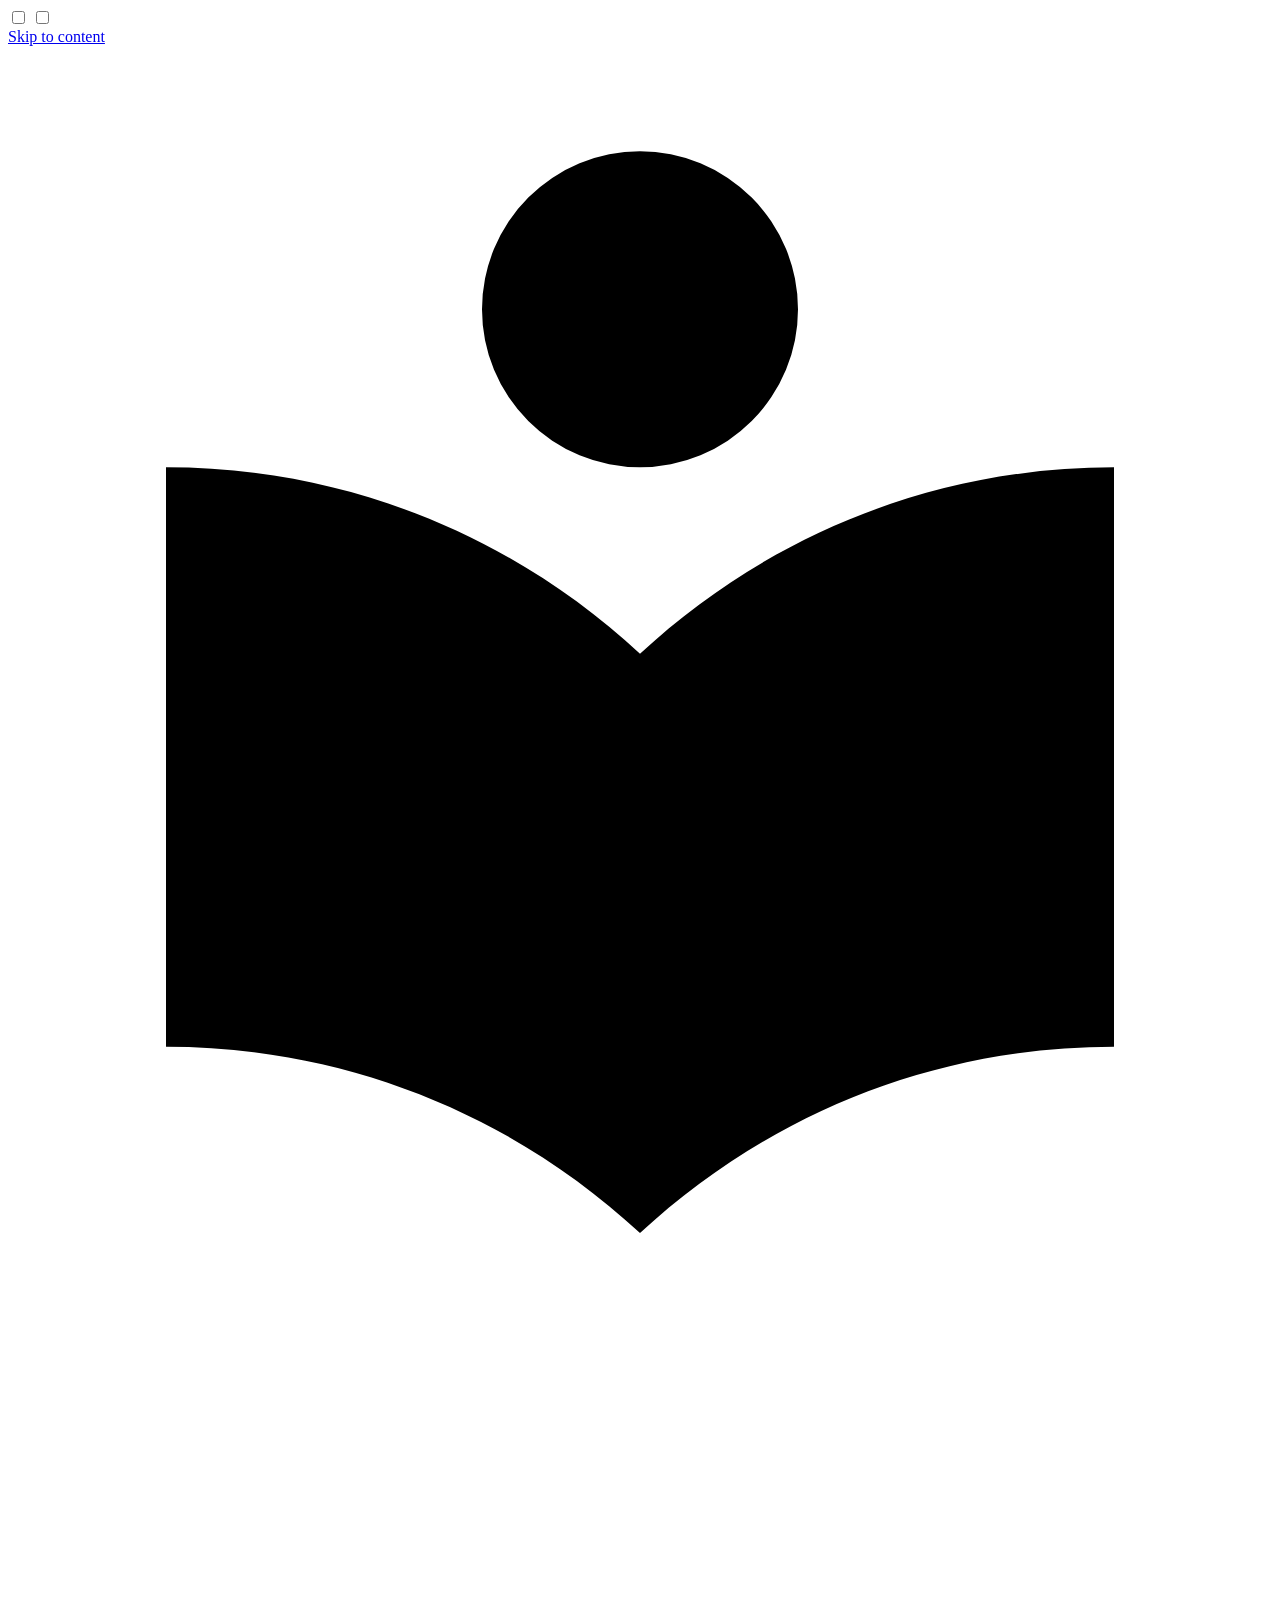
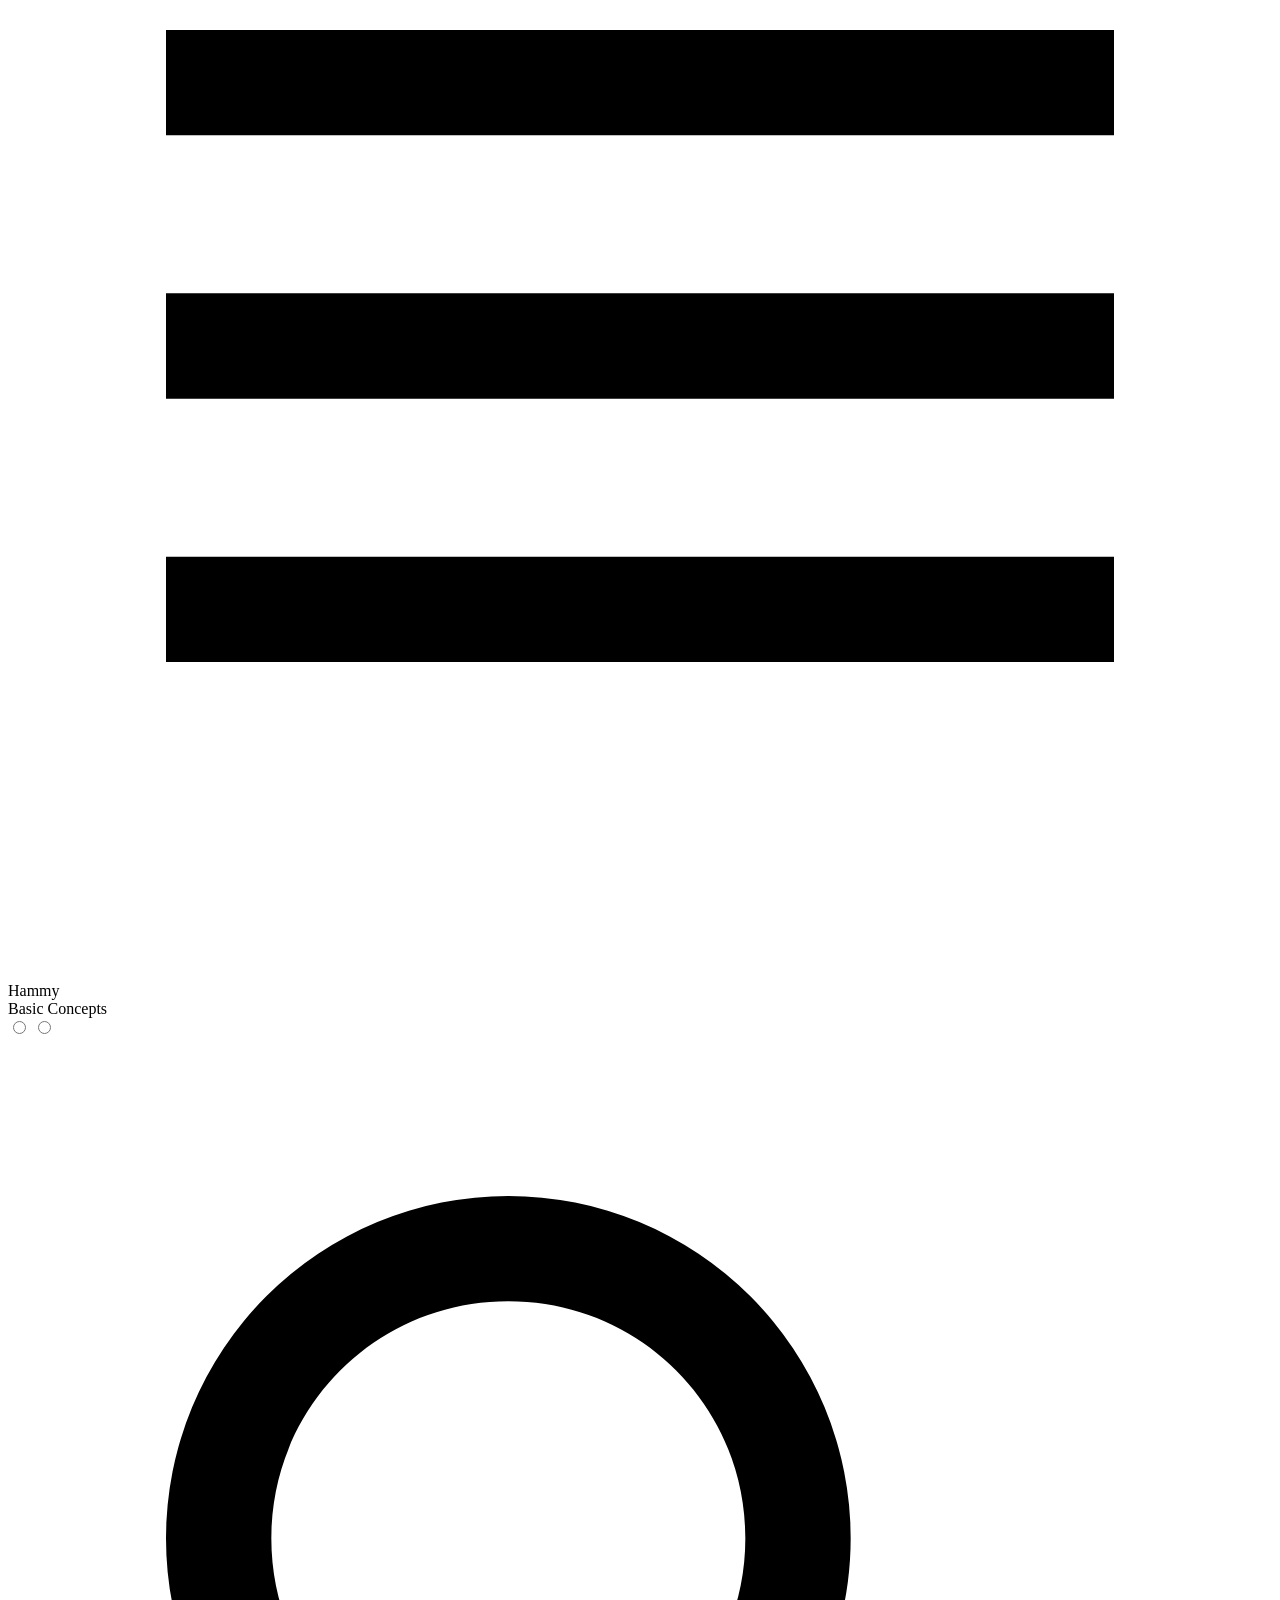
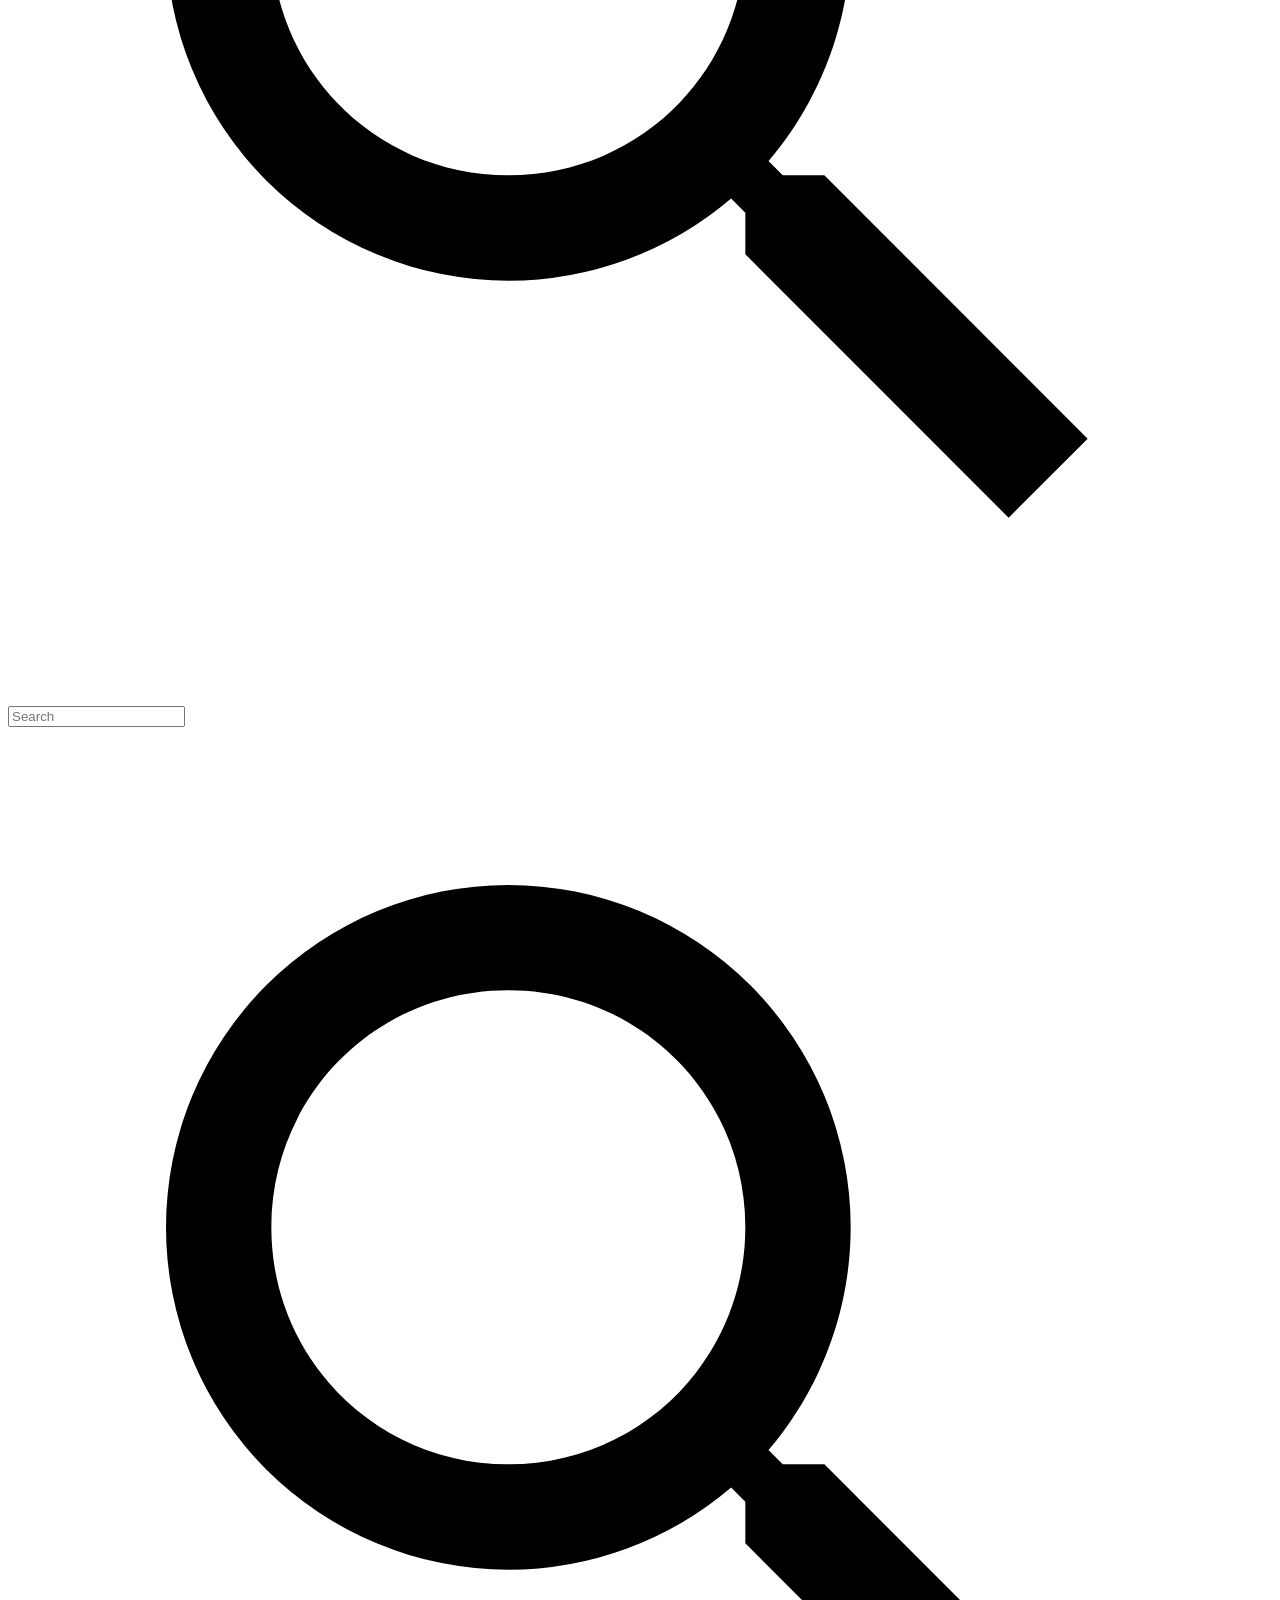
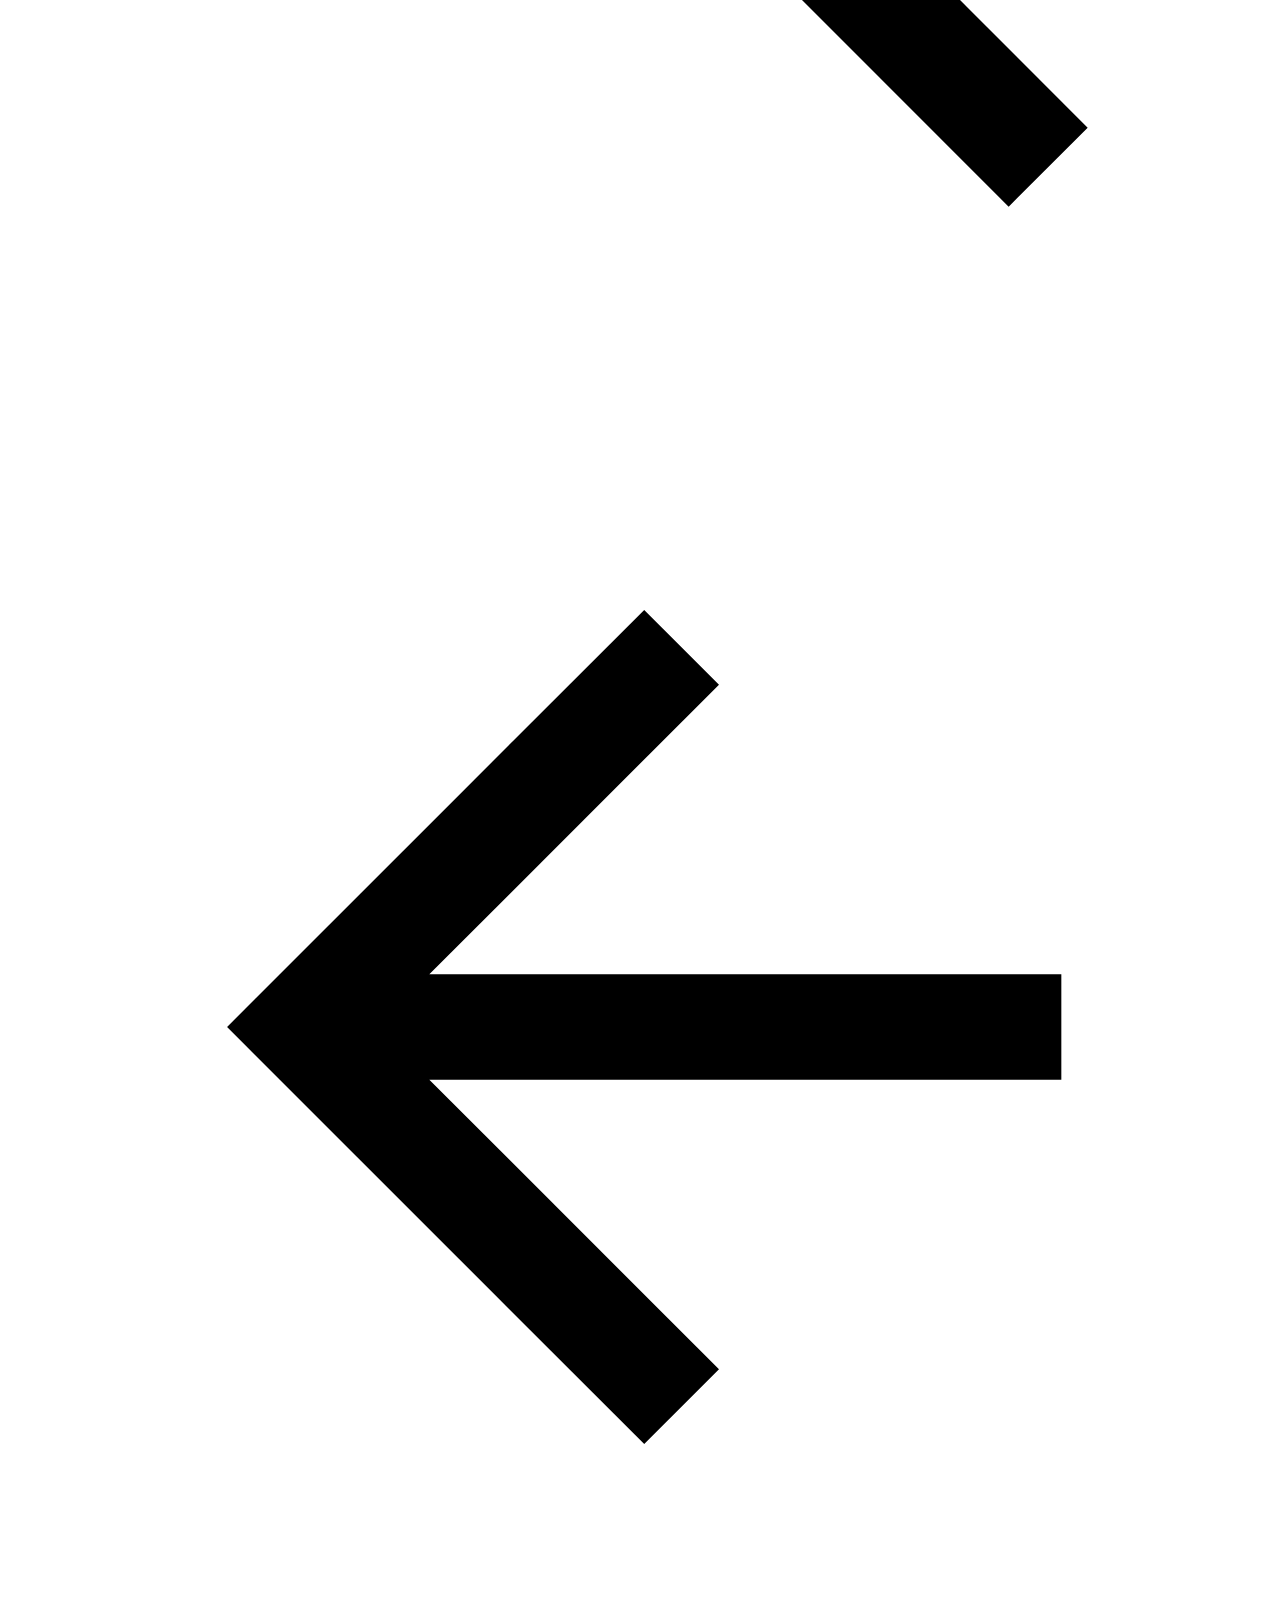
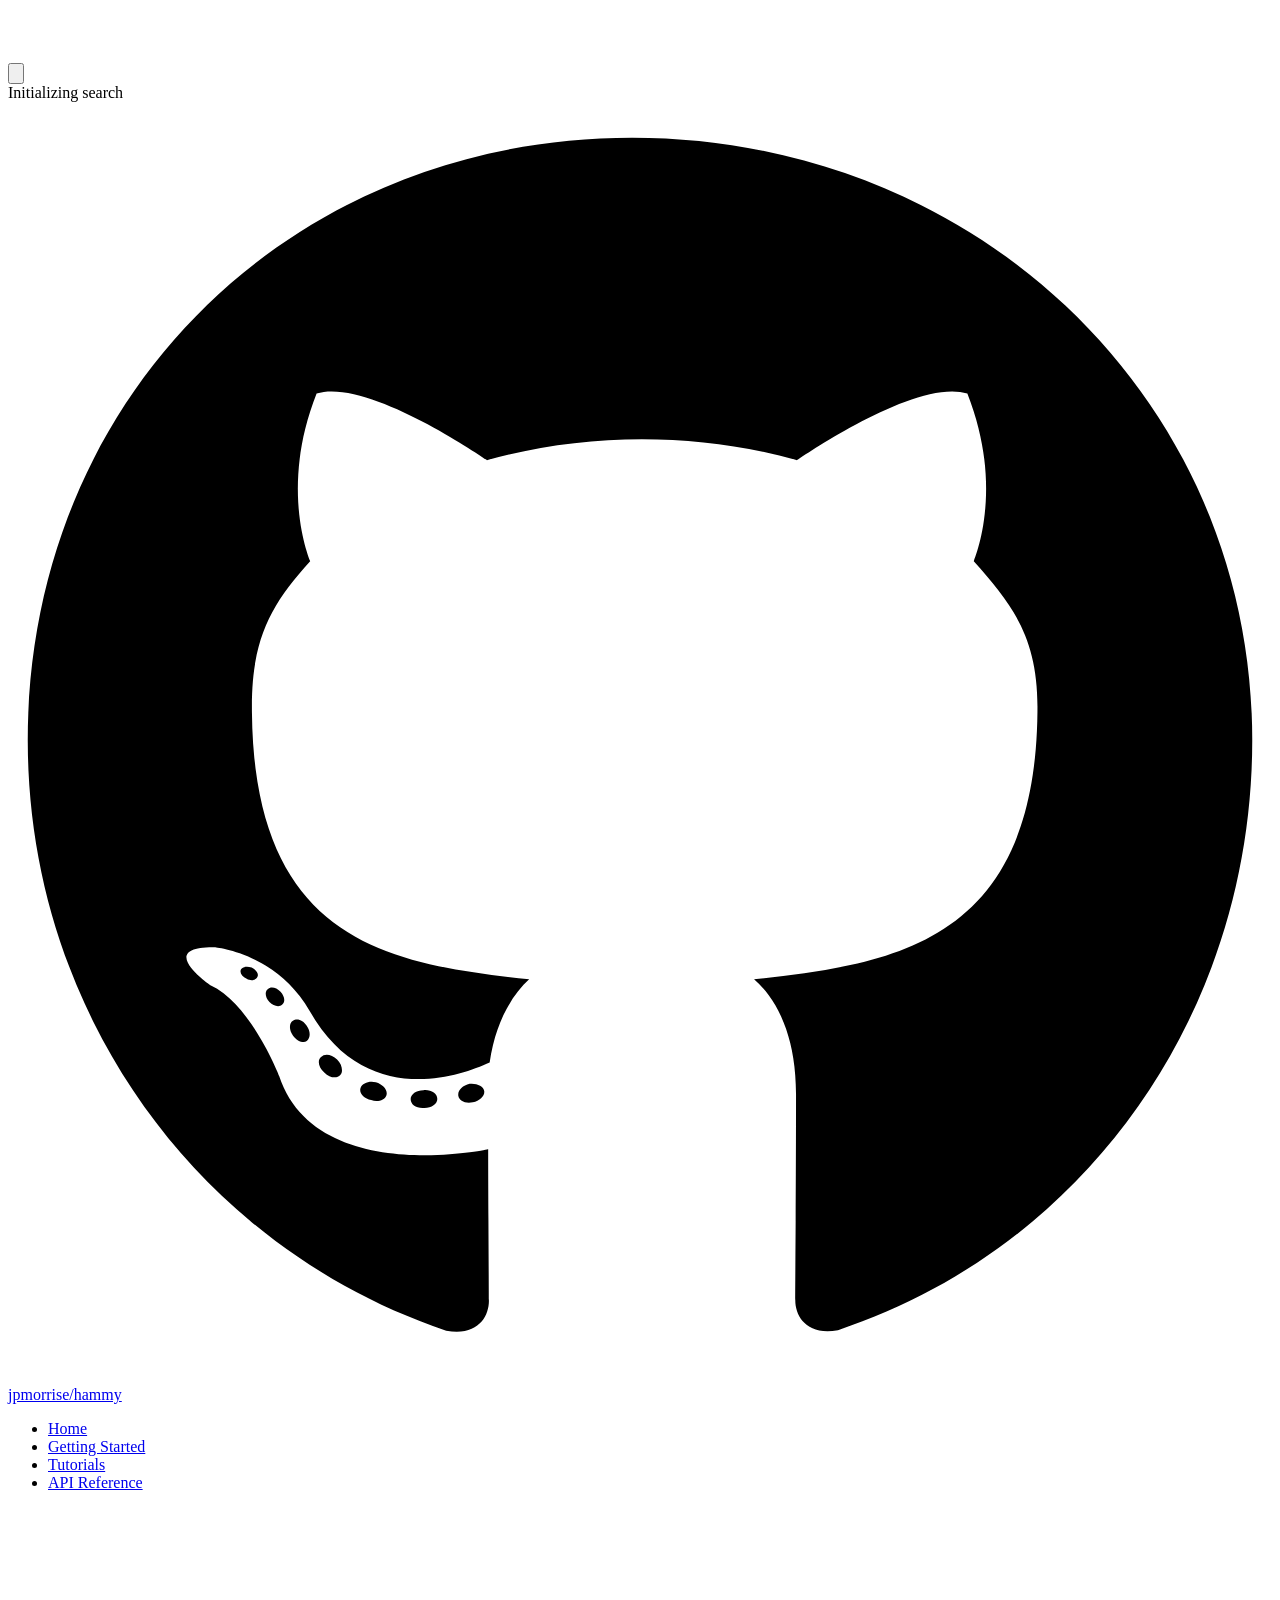
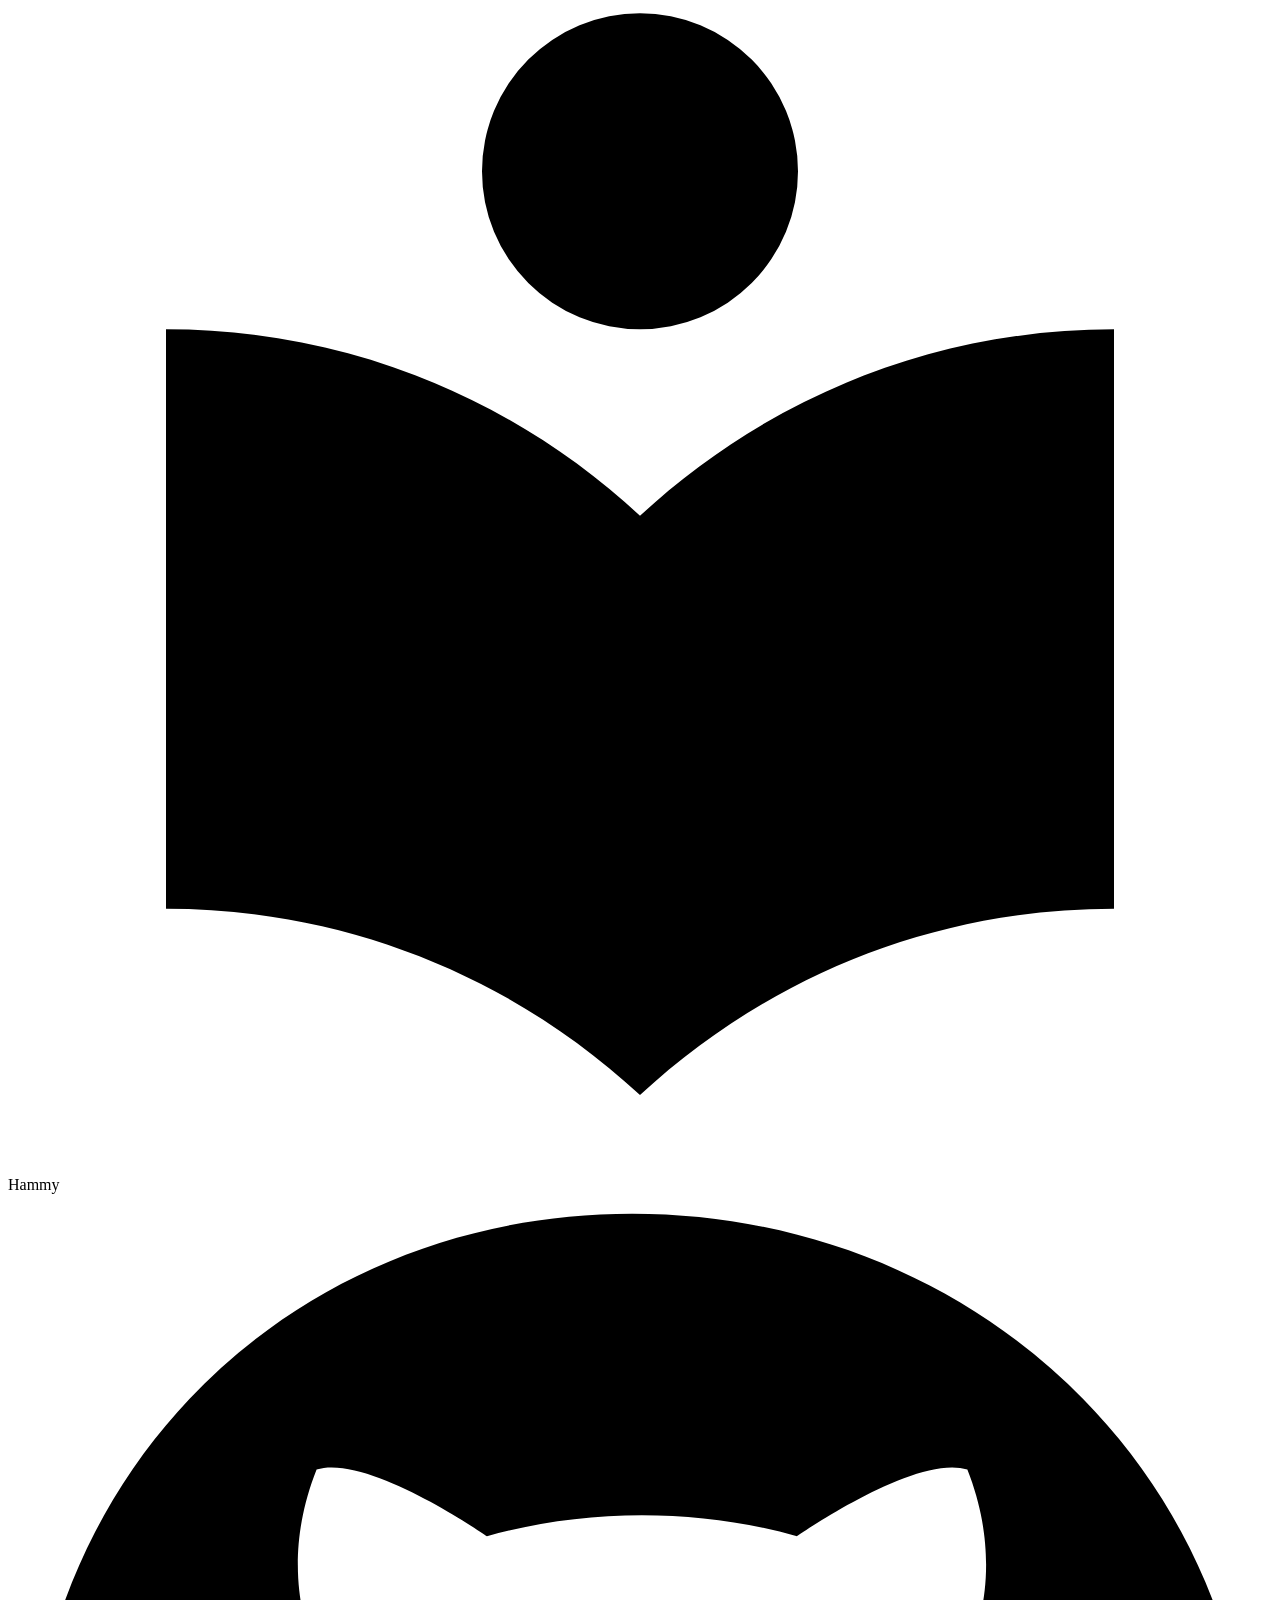
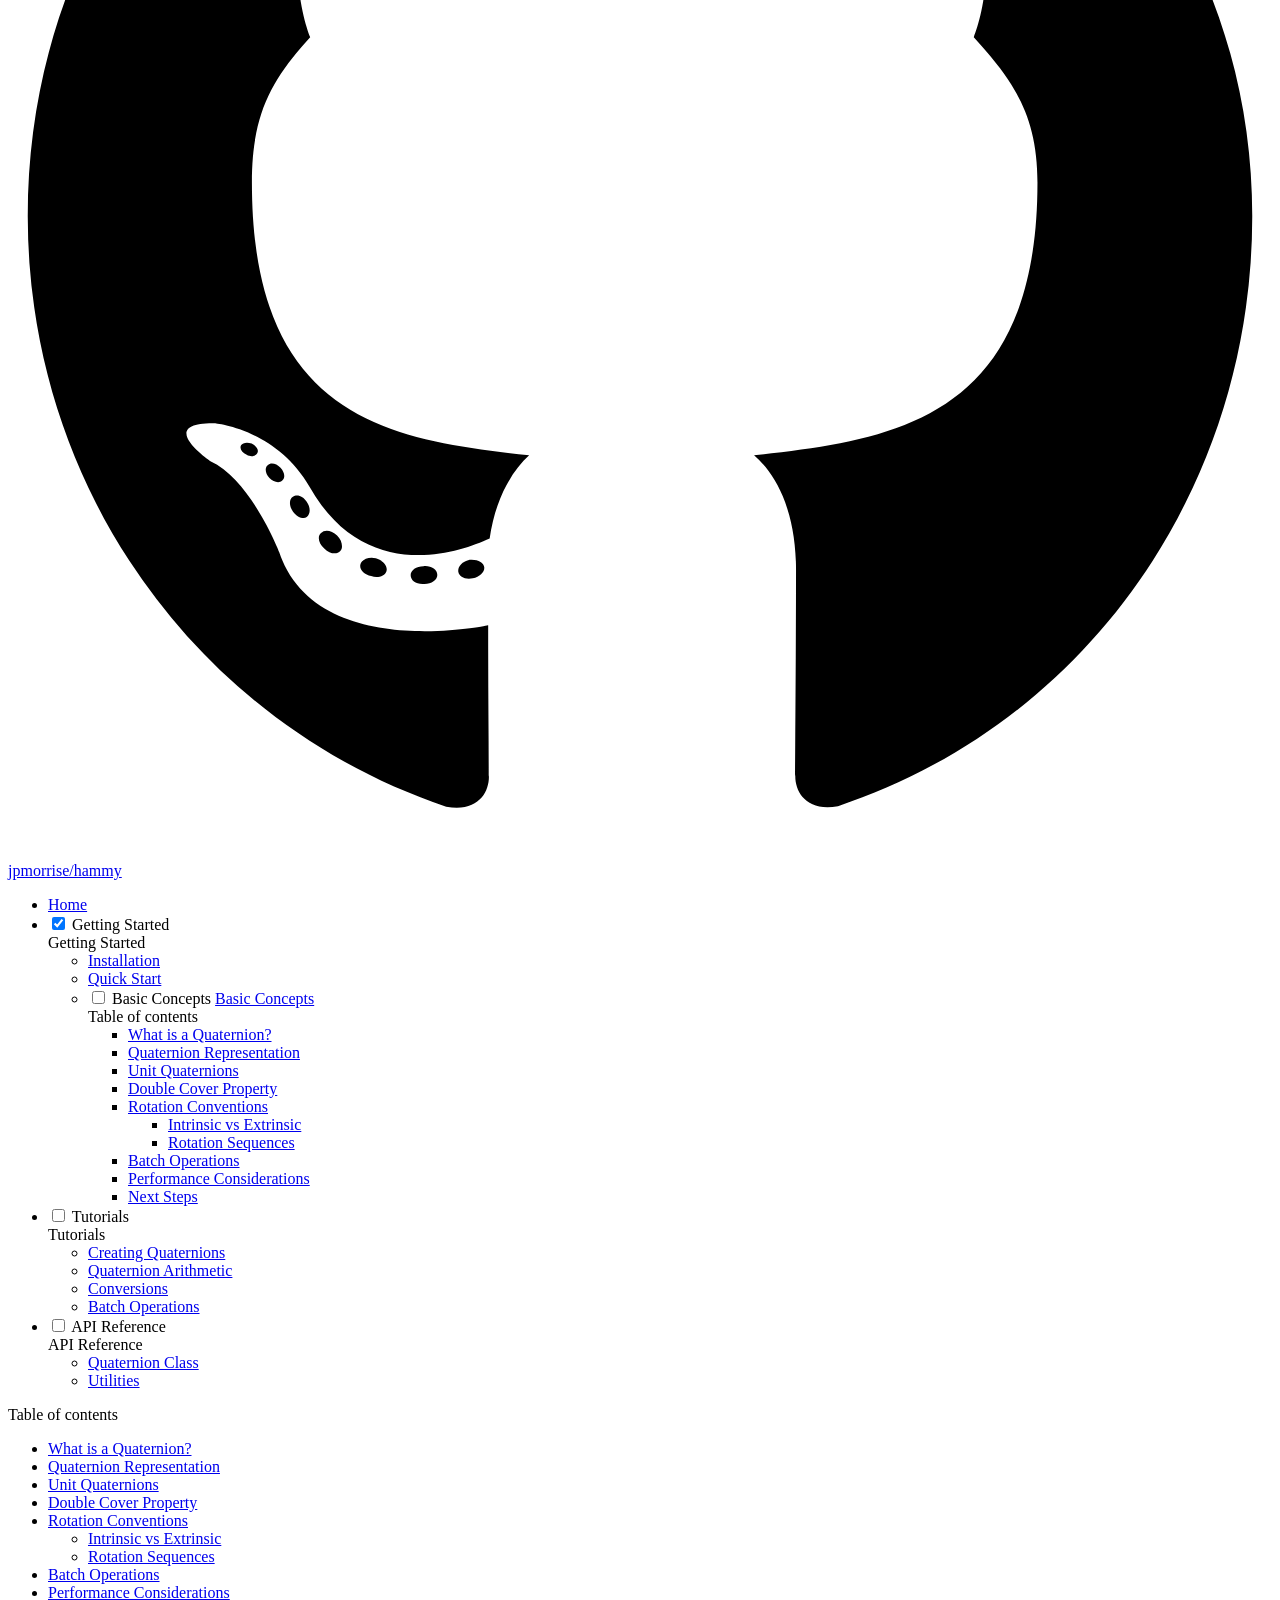
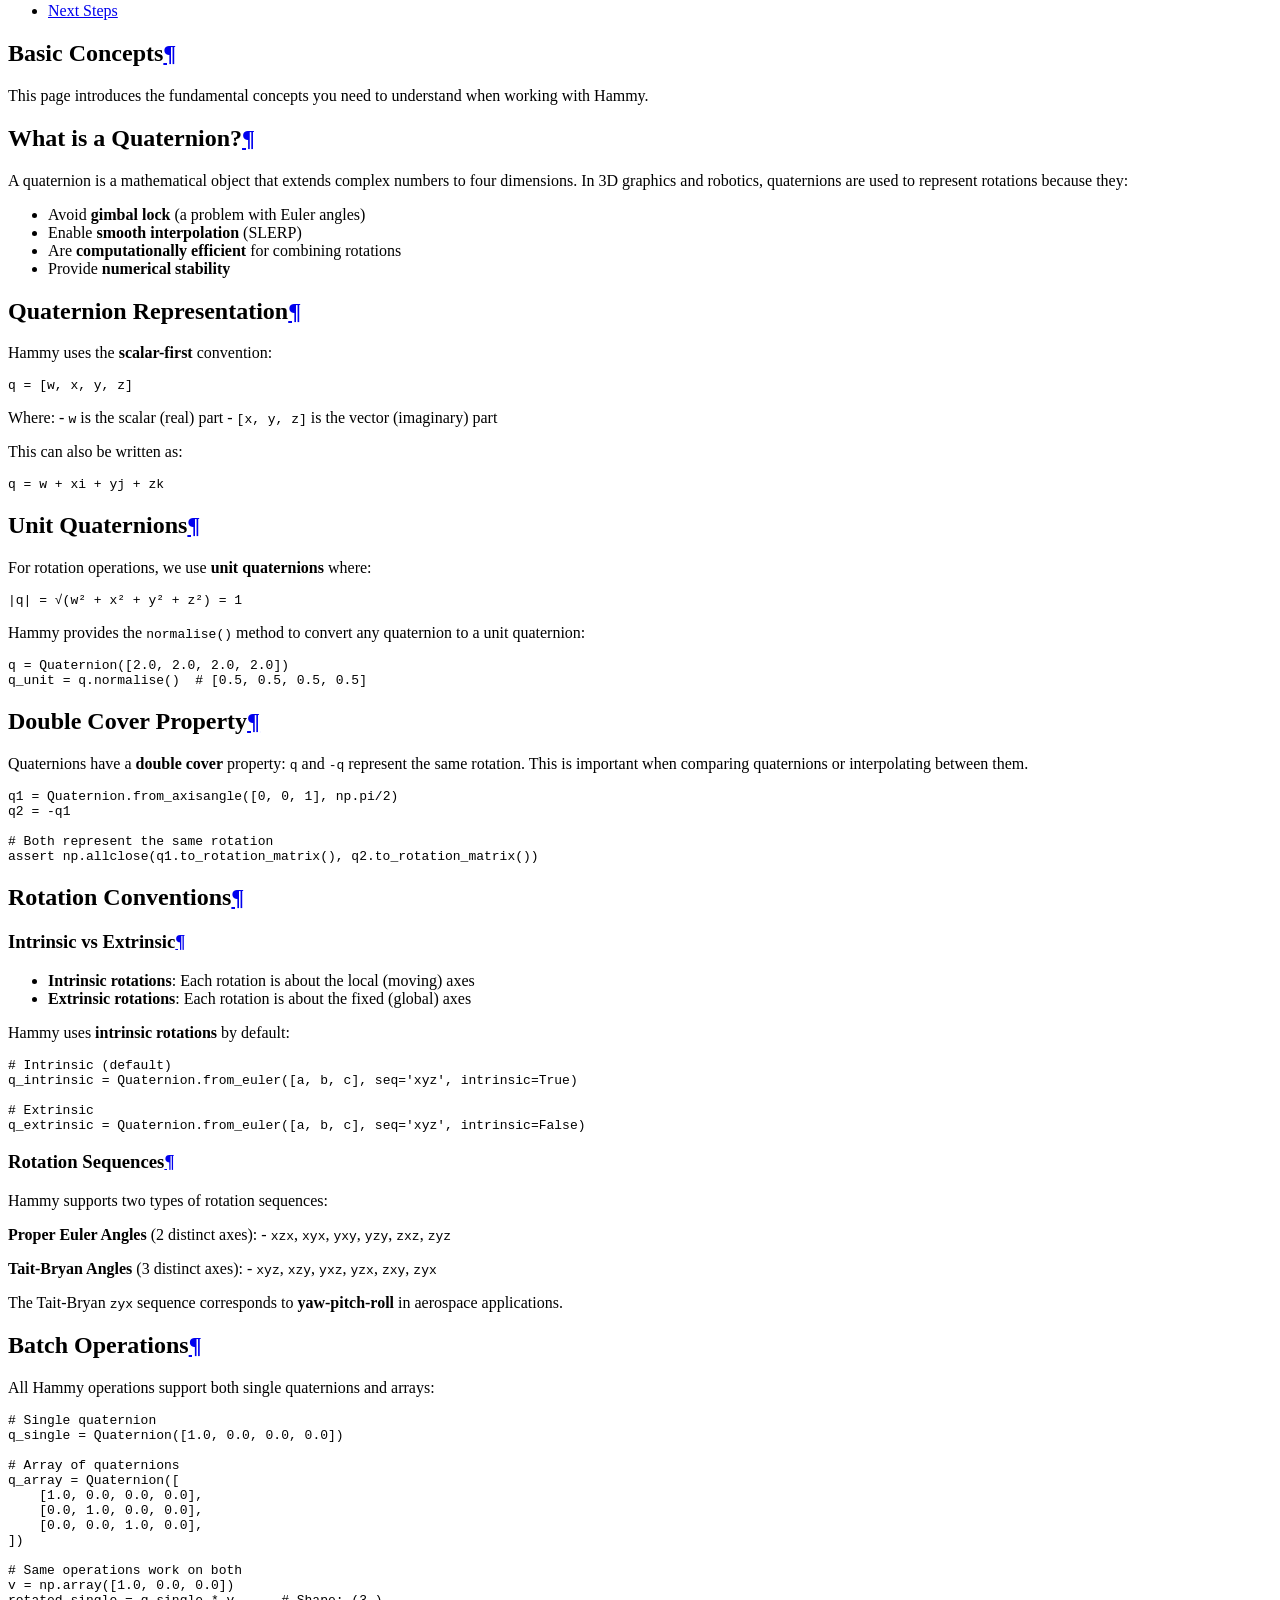
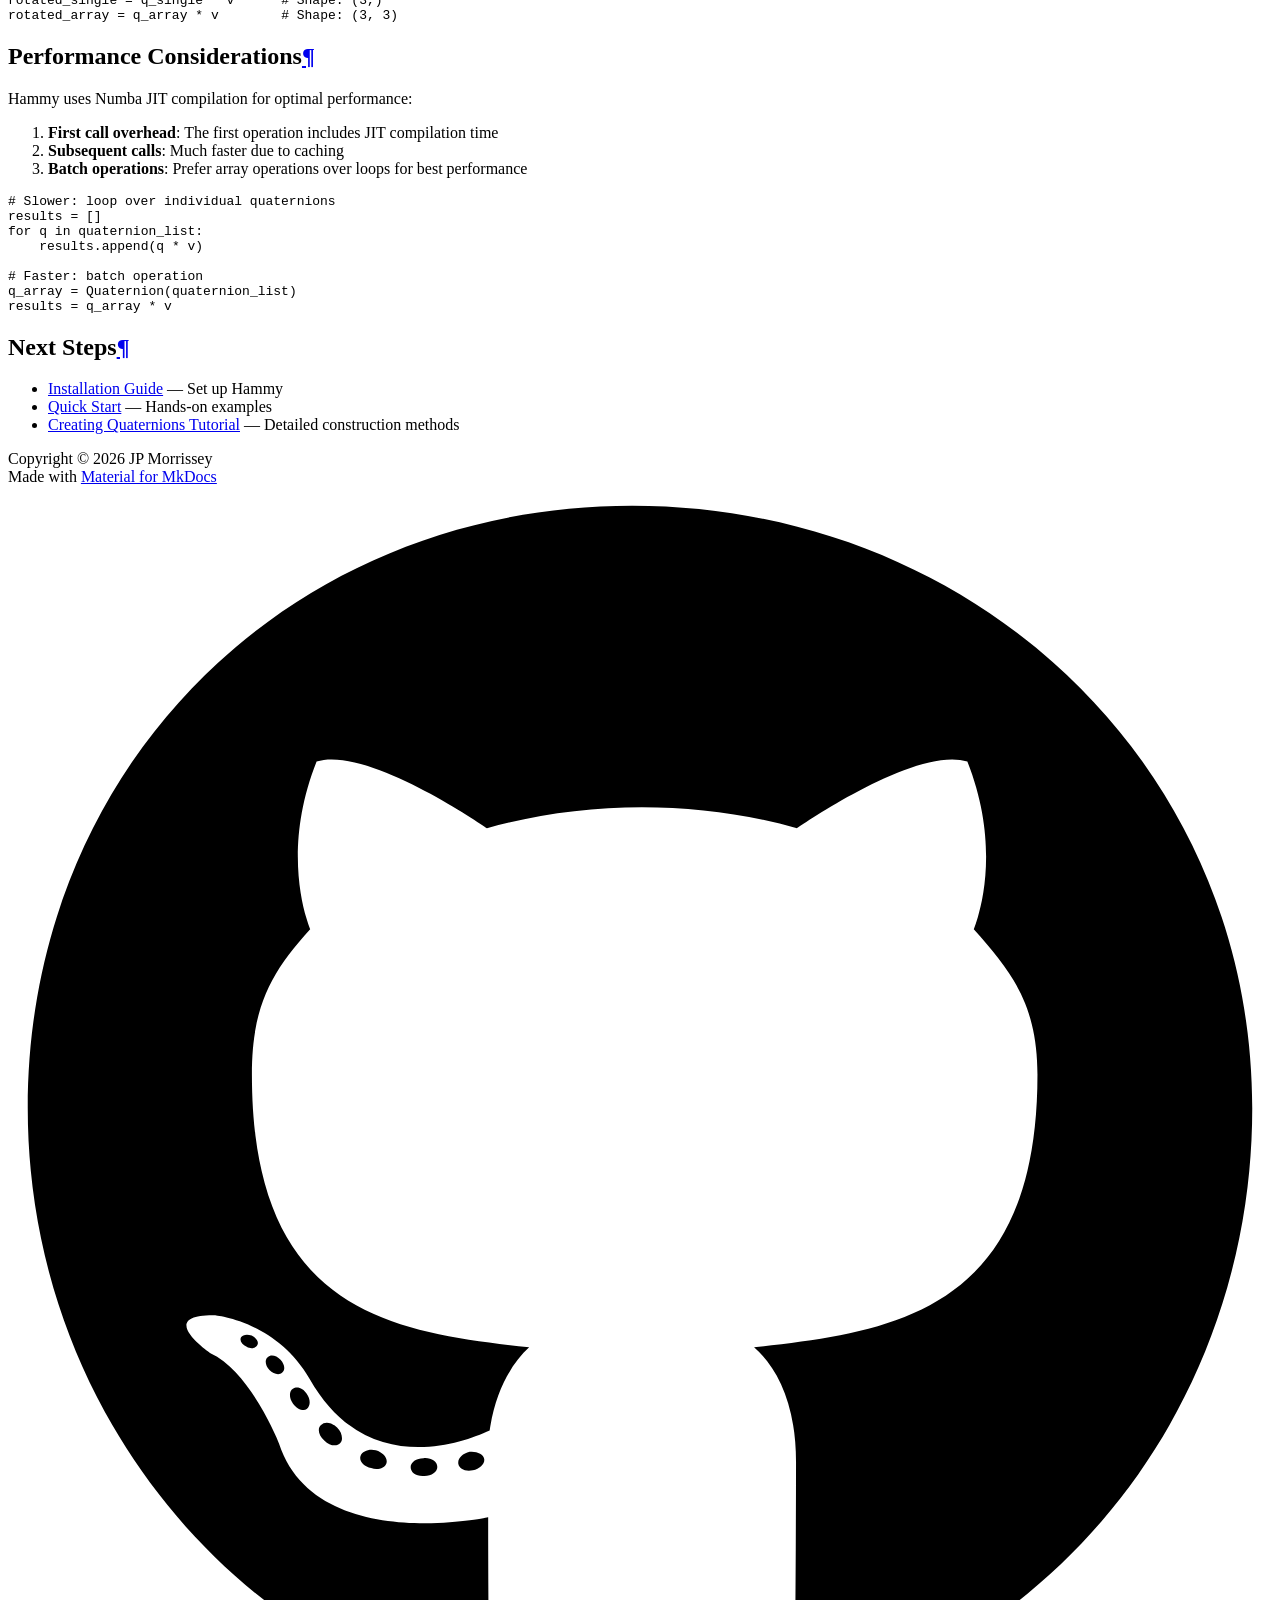
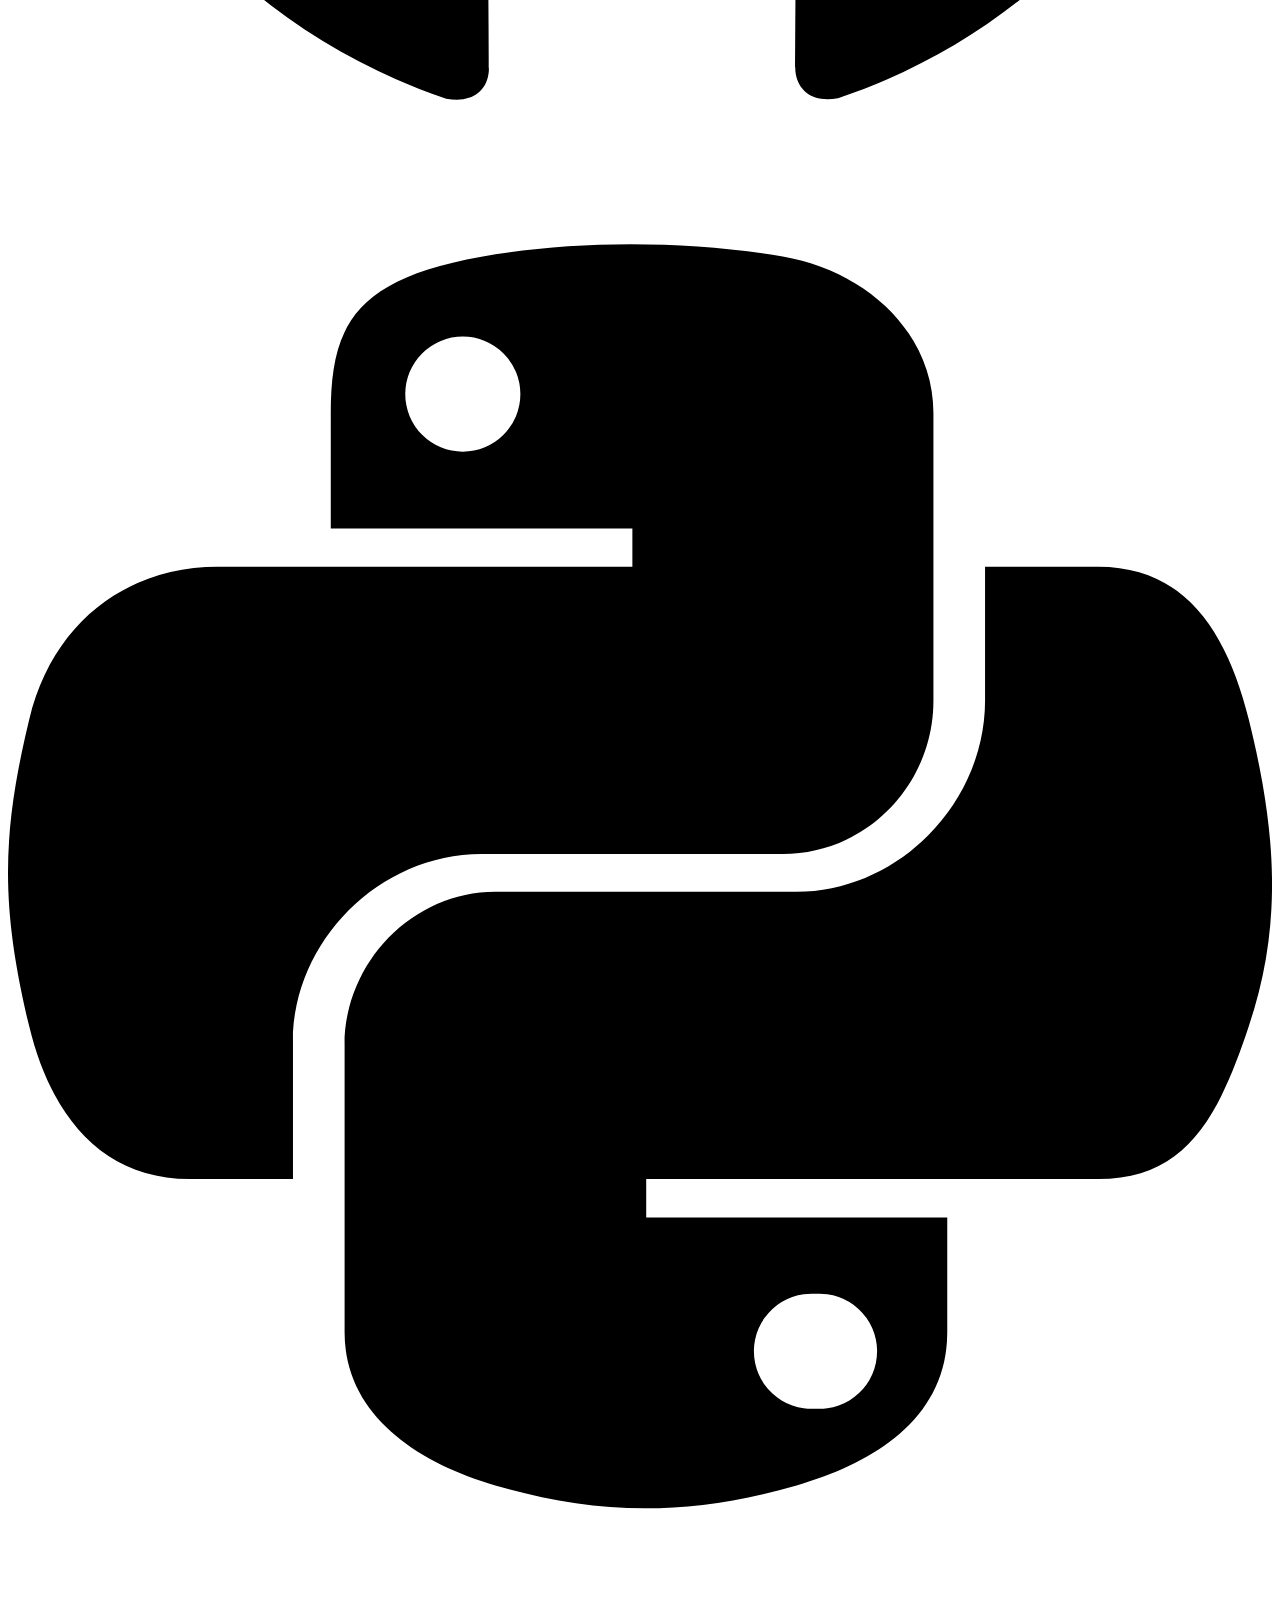
==== getting-started/concepts/index.html @ e26fc9cc "deploy: 033cc20d732f0ec7bea62de86e4743456309a931" ====
<!doctype html>
<html lang="en" class="no-js">
  <head>
    
      <meta charset="utf-8">
      <meta name="viewport" content="width=device-width,initial-scale=1">
      
        <meta name="description" content="NumPy/Numba-accelerated quaternion mathematics for 3D rotations">
      
      
      
        <link rel="canonical" href="https://jpmorrise.github.io/hammy/getting-started/concepts/">
      
      
        <link rel="prev" href="../quick-start/">
      
      
        <link rel="next" href="../../tutorials/creating-quaternions/">
      
      
        
      
      
      <link rel="icon" href="../../assets/images/favicon.png">
      <meta name="generator" content="mkdocs-1.6.1, mkdocs-material-9.8.0">
    
    
      
        <title>Basic Concepts - Hammy</title>
      
    
    
      <link rel="stylesheet" href="../../assets/stylesheets/main.57a0d79d.min.css">
      
        
        <link rel="stylesheet" href="../../assets/stylesheets/palette.fb2fffe2.min.css">
      
      


    
    
      
    
    
      
        
        
        <link rel="preconnect" href="https://fonts.gstatic.com" crossorigin>
        <link rel="stylesheet" href="https://fonts.googleapis.com/css?family=Roboto:300,300i,400,400i,700,700i%7CRoboto+Mono:400,400i,700,700i&display=fallback">
        <style>:root{--md-text-font:"Roboto";--md-code-font:"Roboto Mono"}</style>
      
    
    
      <link rel="stylesheet" href="../../assets/_mkdocstrings.css">
    
    <script>__md_scope=new URL("../..",location),__md_hash=e=>[...e].reduce(((e,_)=>(e<<5)-e+_.charCodeAt(0)),0),__md_get=(e,_=localStorage,t=__md_scope)=>JSON.parse(_.getItem(t.pathname+"."+e)),__md_set=(e,_,t=localStorage,a=__md_scope)=>{try{t.setItem(a.pathname+"."+e,JSON.stringify(_))}catch(e){}}</script>
    
      

    
    
  </head>
  
  
    
    
      
    
    
    
    
    <body dir="ltr" data-md-color-scheme="default" data-md-color-primary="indigo" data-md-color-accent="indigo">
  
    
    <input class="md-toggle" data-md-toggle="drawer" type="checkbox" id="__drawer" autocomplete="off">
    <input class="md-toggle" data-md-toggle="search" type="checkbox" id="__search" autocomplete="off">
    <label class="md-overlay" for="__drawer"></label>
    <div data-md-component="skip">
      
        
        <a href="#basic-concepts" class="md-skip">
          Skip to content
        </a>
      
    </div>
    <div data-md-component="announce">
      
    </div>
    
    
      

  

<header class="md-header md-header--shadow md-header--lifted" data-md-component="header">
  <nav class="md-header__inner md-grid" aria-label="Header">
    <a href="../.." title="Hammy" class="md-header__button md-logo" aria-label="Hammy" data-md-component="logo">
      
  
  <svg xmlns="http://www.w3.org/2000/svg" viewBox="0 0 24 24"><path d="M12 8a3 3 0 0 0 3-3 3 3 0 0 0-3-3 3 3 0 0 0-3 3 3 3 0 0 0 3 3m0 3.54C9.64 9.35 6.5 8 3 8v11c3.5 0 6.64 1.35 9 3.54 2.36-2.19 5.5-3.54 9-3.54V8c-3.5 0-6.64 1.35-9 3.54"/></svg>

    </a>
    <label class="md-header__button md-icon" for="__drawer">
      
      <svg xmlns="http://www.w3.org/2000/svg" viewBox="0 0 24 24"><path d="M3 6h18v2H3zm0 5h18v2H3zm0 5h18v2H3z"/></svg>
    </label>
    <div class="md-header__title" data-md-component="header-title">
      <div class="md-header__ellipsis">
        <div class="md-header__topic">
          <span class="md-ellipsis">
            Hammy
          </span>
        </div>
        <div class="md-header__topic" data-md-component="header-topic">
          <span class="md-ellipsis">
            
              Basic Concepts
            
          </span>
        </div>
      </div>
    </div>
    
      
        <form class="md-header__option" data-md-component="palette">
  
    
    
    
    <input class="md-option" data-md-color-media="" data-md-color-scheme="default" data-md-color-primary="indigo" data-md-color-accent="indigo"  aria-label="Switch to dark mode"  type="radio" name="__palette" id="__palette_0">
    
      <label class="md-header__button md-icon" title="Switch to dark mode" for="__palette_1" hidden>
        <svg xmlns="http://www.w3.org/2000/svg" viewBox="0 0 24 24"><path d="M12 8a4 4 0 0 0-4 4 4 4 0 0 0 4 4 4 4 0 0 0 4-4 4 4 0 0 0-4-4m0 10a6 6 0 0 1-6-6 6 6 0 0 1 6-6 6 6 0 0 1 6 6 6 6 0 0 1-6 6m8-9.31V4h-4.69L12 .69 8.69 4H4v4.69L.69 12 4 15.31V20h4.69L12 23.31 15.31 20H20v-4.69L23.31 12z"/></svg>
      </label>
    
  
    
    
    
    <input class="md-option" data-md-color-media="" data-md-color-scheme="slate" data-md-color-primary="indigo" data-md-color-accent="indigo"  aria-label="Switch to light mode"  type="radio" name="__palette" id="__palette_1">
    
      <label class="md-header__button md-icon" title="Switch to light mode" for="__palette_0" hidden>
        <svg xmlns="http://www.w3.org/2000/svg" viewBox="0 0 24 24"><path d="M12 18c-.89 0-1.74-.2-2.5-.55C11.56 16.5 13 14.42 13 12s-1.44-4.5-3.5-5.45C10.26 6.2 11.11 6 12 6a6 6 0 0 1 6 6 6 6 0 0 1-6 6m8-9.31V4h-4.69L12 .69 8.69 4H4v4.69L.69 12 4 15.31V20h4.69L12 23.31 15.31 20H20v-4.69L23.31 12z"/></svg>
      </label>
    
  
</form>
      
    
    
      <script>var palette=__md_get("__palette");if(palette&&palette.color){if("(prefers-color-scheme)"===palette.color.media){var media=matchMedia("(prefers-color-scheme: light)"),input=document.querySelector(media.matches?"[data-md-color-media='(prefers-color-scheme: light)']":"[data-md-color-media='(prefers-color-scheme: dark)']");palette.color.media=input.getAttribute("data-md-color-media"),palette.color.scheme=input.getAttribute("data-md-color-scheme"),palette.color.primary=input.getAttribute("data-md-color-primary"),palette.color.accent=input.getAttribute("data-md-color-accent")}for(var[key,value]of Object.entries(palette.color))document.body.setAttribute("data-md-color-"+key,value)}</script>
    
    
    
      
      
        <label class="md-header__button md-icon" for="__search">
          
          <svg xmlns="http://www.w3.org/2000/svg" viewBox="0 0 24 24"><path d="M9.5 3A6.5 6.5 0 0 1 16 9.5c0 1.61-.59 3.09-1.56 4.23l.27.27h.79l5 5-1.5 1.5-5-5v-.79l-.27-.27A6.52 6.52 0 0 1 9.5 16 6.5 6.5 0 0 1 3 9.5 6.5 6.5 0 0 1 9.5 3m0 2C7 5 5 7 5 9.5S7 14 9.5 14 14 12 14 9.5 12 5 9.5 5"/></svg>
        </label>
        <div class="md-search" data-md-component="search" role="dialog">
  <label class="md-search__overlay" for="__search"></label>
  <div class="md-search__inner" role="search">
    <form class="md-search__form" name="search">
      <input type="text" class="md-search__input" name="query" aria-label="Search" placeholder="Search" autocapitalize="off" autocorrect="off" autocomplete="off" spellcheck="false" data-md-component="search-query" required>
      <label class="md-search__icon md-icon" for="__search">
        
        <svg xmlns="http://www.w3.org/2000/svg" viewBox="0 0 24 24"><path d="M9.5 3A6.5 6.5 0 0 1 16 9.5c0 1.61-.59 3.09-1.56 4.23l.27.27h.79l5 5-1.5 1.5-5-5v-.79l-.27-.27A6.52 6.52 0 0 1 9.5 16 6.5 6.5 0 0 1 3 9.5 6.5 6.5 0 0 1 9.5 3m0 2C7 5 5 7 5 9.5S7 14 9.5 14 14 12 14 9.5 12 5 9.5 5"/></svg>
        
        <svg xmlns="http://www.w3.org/2000/svg" viewBox="0 0 24 24"><path d="M20 11v2H8l5.5 5.5-1.42 1.42L4.16 12l7.92-7.92L13.5 5.5 8 11z"/></svg>
      </label>
      <nav class="md-search__options" aria-label="Search">
        
        <button type="reset" class="md-search__icon md-icon" title="Clear" aria-label="Clear" tabindex="-1">
          
          <svg xmlns="http://www.w3.org/2000/svg" viewBox="0 0 24 24"><path d="M19 6.41 17.59 5 12 10.59 6.41 5 5 6.41 10.59 12 5 17.59 6.41 19 12 13.41 17.59 19 19 17.59 13.41 12z"/></svg>
        </button>
      </nav>
      
        <div class="md-search__suggest" data-md-component="search-suggest"></div>
      
    </form>
    <div class="md-search__output">
      <div class="md-search__scrollwrap" tabindex="0" data-md-scrollfix>
        <div class="md-search-result" data-md-component="search-result">
          <div class="md-search-result__meta">
            Initializing search
          </div>
          <ol class="md-search-result__list" role="presentation"></ol>
        </div>
      </div>
    </div>
  </div>
</div>
      
    
    
      <div class="md-header__source">
        <a href="https://github.com/jpmorrise/hammy" title="Go to repository" class="md-source" data-md-component="source">
  <div class="md-source__icon md-icon">
    
    <svg xmlns="http://www.w3.org/2000/svg" viewBox="0 0 512 512"><!--! Font Awesome Free 7.1.0 by @fontawesome - https://fontawesome.com License - https://fontawesome.com/license/free (Icons: CC BY 4.0, Fonts: SIL OFL 1.1, Code: MIT License) Copyright 2025 Fonticons, Inc.--><path d="M173.9 397.4c0 2-2.3 3.6-5.2 3.6-3.3.3-5.6-1.3-5.6-3.6 0-2 2.3-3.6 5.2-3.6 3-.3 5.6 1.3 5.6 3.6m-31.1-4.5c-.7 2 1.3 4.3 4.3 4.9 2.6 1 5.6 0 6.2-2s-1.3-4.3-4.3-5.2c-2.6-.7-5.5.3-6.2 2.3m44.2-1.7c-2.9.7-4.9 2.6-4.6 4.9.3 2 2.9 3.3 5.9 2.6 2.9-.7 4.9-2.6 4.6-4.6-.3-1.9-3-3.2-5.9-2.9M252.8 8C114.1 8 8 113.3 8 252c0 110.9 69.8 205.8 169.5 239.2 12.8 2.3 17.3-5.6 17.3-12.1 0-6.2-.3-40.4-.3-61.4 0 0-70 15-84.7-29.8 0 0-11.4-29.1-27.8-36.6 0 0-22.9-15.7 1.6-15.4 0 0 24.9 2 38.6 25.8 21.9 38.6 58.6 27.5 72.9 20.9 2.3-16 8.8-27.1 16-33.7-55.9-6.2-112.3-14.3-112.3-110.5 0-27.5 7.6-41.3 23.6-58.9-2.6-6.5-11.1-33.3 2.6-67.9 20.9-6.5 69 27 69 27 20-5.6 41.5-8.5 62.8-8.5s42.8 2.9 62.8 8.5c0 0 48.1-33.6 69-27 13.7 34.7 5.2 61.4 2.6 67.9 16 17.7 25.8 31.5 25.8 58.9 0 96.5-58.9 104.2-114.8 110.5 9.2 7.9 17 22.9 17 46.4 0 33.7-.3 75.4-.3 83.6 0 6.5 4.6 14.4 17.3 12.1C436.2 457.8 504 362.9 504 252 504 113.3 391.5 8 252.8 8M105.2 352.9c-1.3 1-1 3.3.7 5.2 1.6 1.6 3.9 2.3 5.2 1 1.3-1 1-3.3-.7-5.2-1.6-1.6-3.9-2.3-5.2-1m-10.8-8.1c-.7 1.3.3 2.9 2.3 3.9 1.6 1 3.6.7 4.3-.7.7-1.3-.3-2.9-2.3-3.9-2-.6-3.6-.3-4.3.7m32.4 35.6c-1.6 1.3-1 4.3 1.3 6.2 2.3 2.3 5.2 2.6 6.5 1 1.3-1.3.7-4.3-1.3-6.2-2.2-2.3-5.2-2.6-6.5-1m-11.4-14.7c-1.6 1-1.6 3.6 0 5.9s4.3 3.3 5.6 2.3c1.6-1.3 1.6-3.9 0-6.2-1.4-2.3-4-3.3-5.6-2"/></svg>
  </div>
  <div class="md-source__repository">
    jpmorrise/hammy
  </div>
</a>
      </div>
    
  </nav>
  
    
      
<nav class="md-tabs" aria-label="Tabs" data-md-component="tabs">
  <div class="md-grid">
    <ul class="md-tabs__list">
      
        
  
  
  
  
    <li class="md-tabs__item">
      <a href="../.." class="md-tabs__link">
        
  
  
    
  
  Home

      </a>
    </li>
  

      
        
  
  
  
    
  
  
    
    
      <li class="md-tabs__item md-tabs__item--active">
        <a href="../installation/" class="md-tabs__link">
          
  
  
    
  
  Getting Started

        </a>
      </li>
    
  

      
        
  
  
  
  
    
    
      <li class="md-tabs__item">
        <a href="../../tutorials/creating-quaternions/" class="md-tabs__link">
          
  
  
    
  
  Tutorials

        </a>
      </li>
    
  

      
        
  
  
  
  
    
    
      <li class="md-tabs__item">
        <a href="../../reference/quaternion/" class="md-tabs__link">
          
  
  
    
  
  API Reference

        </a>
      </li>
    
  

      
    </ul>
  </div>
</nav>
    
  
</header>
    
    <div class="md-container" data-md-component="container">
      
      
        
      
      <main class="md-main" data-md-component="main">
        <div class="md-main__inner md-grid">
          
            
              
              <div class="md-sidebar md-sidebar--primary" data-md-component="sidebar" data-md-type="navigation" >
                <div class="md-sidebar__scrollwrap">
                  <div class="md-sidebar__inner">
                    


  


<nav class="md-nav md-nav--primary md-nav--lifted" aria-label="Navigation" data-md-level="0">
  <label class="md-nav__title" for="__drawer">
    <a href="../.." title="Hammy" class="md-nav__button md-logo" aria-label="Hammy" data-md-component="logo">
      
  
  <svg xmlns="http://www.w3.org/2000/svg" viewBox="0 0 24 24"><path d="M12 8a3 3 0 0 0 3-3 3 3 0 0 0-3-3 3 3 0 0 0-3 3 3 3 0 0 0 3 3m0 3.54C9.64 9.35 6.5 8 3 8v11c3.5 0 6.64 1.35 9 3.54 2.36-2.19 5.5-3.54 9-3.54V8c-3.5 0-6.64 1.35-9 3.54"/></svg>

    </a>
    Hammy
  </label>
  
    <div class="md-nav__source">
      <a href="https://github.com/jpmorrise/hammy" title="Go to repository" class="md-source" data-md-component="source">
  <div class="md-source__icon md-icon">
    
    <svg xmlns="http://www.w3.org/2000/svg" viewBox="0 0 512 512"><!--! Font Awesome Free 7.1.0 by @fontawesome - https://fontawesome.com License - https://fontawesome.com/license/free (Icons: CC BY 4.0, Fonts: SIL OFL 1.1, Code: MIT License) Copyright 2025 Fonticons, Inc.--><path d="M173.9 397.4c0 2-2.3 3.6-5.2 3.6-3.3.3-5.6-1.3-5.6-3.6 0-2 2.3-3.6 5.2-3.6 3-.3 5.6 1.3 5.6 3.6m-31.1-4.5c-.7 2 1.3 4.3 4.3 4.9 2.6 1 5.6 0 6.2-2s-1.3-4.3-4.3-5.2c-2.6-.7-5.5.3-6.2 2.3m44.2-1.7c-2.9.7-4.9 2.6-4.6 4.9.3 2 2.9 3.3 5.9 2.6 2.9-.7 4.9-2.6 4.6-4.6-.3-1.9-3-3.2-5.9-2.9M252.8 8C114.1 8 8 113.3 8 252c0 110.9 69.8 205.8 169.5 239.2 12.8 2.3 17.3-5.6 17.3-12.1 0-6.2-.3-40.4-.3-61.4 0 0-70 15-84.7-29.8 0 0-11.4-29.1-27.8-36.6 0 0-22.9-15.7 1.6-15.4 0 0 24.9 2 38.6 25.8 21.9 38.6 58.6 27.5 72.9 20.9 2.3-16 8.8-27.1 16-33.7-55.9-6.2-112.3-14.3-112.3-110.5 0-27.5 7.6-41.3 23.6-58.9-2.6-6.5-11.1-33.3 2.6-67.9 20.9-6.5 69 27 69 27 20-5.6 41.5-8.5 62.8-8.5s42.8 2.9 62.8 8.5c0 0 48.1-33.6 69-27 13.7 34.7 5.2 61.4 2.6 67.9 16 17.7 25.8 31.5 25.8 58.9 0 96.5-58.9 104.2-114.8 110.5 9.2 7.9 17 22.9 17 46.4 0 33.7-.3 75.4-.3 83.6 0 6.5 4.6 14.4 17.3 12.1C436.2 457.8 504 362.9 504 252 504 113.3 391.5 8 252.8 8M105.2 352.9c-1.3 1-1 3.3.7 5.2 1.6 1.6 3.9 2.3 5.2 1 1.3-1 1-3.3-.7-5.2-1.6-1.6-3.9-2.3-5.2-1m-10.8-8.1c-.7 1.3.3 2.9 2.3 3.9 1.6 1 3.6.7 4.3-.7.7-1.3-.3-2.9-2.3-3.9-2-.6-3.6-.3-4.3.7m32.4 35.6c-1.6 1.3-1 4.3 1.3 6.2 2.3 2.3 5.2 2.6 6.5 1 1.3-1.3.7-4.3-1.3-6.2-2.2-2.3-5.2-2.6-6.5-1m-11.4-14.7c-1.6 1-1.6 3.6 0 5.9s4.3 3.3 5.6 2.3c1.6-1.3 1.6-3.9 0-6.2-1.4-2.3-4-3.3-5.6-2"/></svg>
  </div>
  <div class="md-source__repository">
    jpmorrise/hammy
  </div>
</a>
    </div>
  
  <ul class="md-nav__list" data-md-scrollfix>
    
      
      
  
  
  
  
    <li class="md-nav__item">
      <a href="../.." class="md-nav__link">
        
  
  
  <span class="md-ellipsis">
    
  
    Home
  

    
  </span>
  
  

      </a>
    </li>
  

    
      
      
  
  
    
  
  
  
    
    
      
        
      
        
      
        
      
    
    
    
      
        
        
      
      
        
      
    
    
    <li class="md-nav__item md-nav__item--active md-nav__item--section md-nav__item--nested">
      
        
        
        <input class="md-nav__toggle md-toggle " type="checkbox" id="__nav_2" checked>
        
          
          <label class="md-nav__link" for="__nav_2" id="__nav_2_label" tabindex="">
            
  
  
  <span class="md-ellipsis">
    
  
    Getting Started
  

    
  </span>
  
  

            <span class="md-nav__icon md-icon"></span>
          </label>
        
        <nav class="md-nav" data-md-level="1" aria-labelledby="__nav_2_label" aria-expanded="true">
          <label class="md-nav__title" for="__nav_2">
            <span class="md-nav__icon md-icon"></span>
            
  
    Getting Started
  

          </label>
          <ul class="md-nav__list" data-md-scrollfix>
            
              
                
  
  
  
  
    <li class="md-nav__item">
      <a href="../installation/" class="md-nav__link">
        
  
  
  <span class="md-ellipsis">
    
  
    Installation
  

    
  </span>
  
  

      </a>
    </li>
  

              
            
              
                
  
  
  
  
    <li class="md-nav__item">
      <a href="../quick-start/" class="md-nav__link">
        
  
  
  <span class="md-ellipsis">
    
  
    Quick Start
  

    
  </span>
  
  

      </a>
    </li>
  

              
            
              
                
  
  
    
  
  
  
    <li class="md-nav__item md-nav__item--active">
      
      <input class="md-nav__toggle md-toggle" type="checkbox" id="__toc">
      
      
        
      
      
        <label class="md-nav__link md-nav__link--active" for="__toc">
          
  
  
  <span class="md-ellipsis">
    
  
    Basic Concepts
  

    
  </span>
  
  

          <span class="md-nav__icon md-icon"></span>
        </label>
      
      <a href="./" class="md-nav__link md-nav__link--active">
        
  
  
  <span class="md-ellipsis">
    
  
    Basic Concepts
  

    
  </span>
  
  

      </a>
      
        

<nav class="md-nav md-nav--secondary" aria-label="Table of contents">
  
  
  
    
  
  
    <label class="md-nav__title" for="__toc">
      <span class="md-nav__icon md-icon"></span>
      Table of contents
    </label>
    <ul class="md-nav__list" data-md-component="toc" data-md-scrollfix>
      
        <li class="md-nav__item">
  <a href="#what-is-a-quaternion" class="md-nav__link">
    <span class="md-ellipsis">
      
        What is a Quaternion?
      
    </span>
  </a>
  
</li>
      
        <li class="md-nav__item">
  <a href="#quaternion-representation" class="md-nav__link">
    <span class="md-ellipsis">
      
        Quaternion Representation
      
    </span>
  </a>
  
</li>
      
        <li class="md-nav__item">
  <a href="#unit-quaternions" class="md-nav__link">
    <span class="md-ellipsis">
      
        Unit Quaternions
      
    </span>
  </a>
  
</li>
      
        <li class="md-nav__item">
  <a href="#double-cover-property" class="md-nav__link">
    <span class="md-ellipsis">
      
        Double Cover Property
      
    </span>
  </a>
  
</li>
      
        <li class="md-nav__item">
  <a href="#rotation-conventions" class="md-nav__link">
    <span class="md-ellipsis">
      
        Rotation Conventions
      
    </span>
  </a>
  
    <nav class="md-nav" aria-label="Rotation Conventions">
      <ul class="md-nav__list">
        
          <li class="md-nav__item">
  <a href="#intrinsic-vs-extrinsic" class="md-nav__link">
    <span class="md-ellipsis">
      
        Intrinsic vs Extrinsic
      
    </span>
  </a>
  
</li>
        
          <li class="md-nav__item">
  <a href="#rotation-sequences" class="md-nav__link">
    <span class="md-ellipsis">
      
        Rotation Sequences
      
    </span>
  </a>
  
</li>
        
      </ul>
    </nav>
  
</li>
      
        <li class="md-nav__item">
  <a href="#batch-operations" class="md-nav__link">
    <span class="md-ellipsis">
      
        Batch Operations
      
    </span>
  </a>
  
</li>
      
        <li class="md-nav__item">
  <a href="#performance-considerations" class="md-nav__link">
    <span class="md-ellipsis">
      
        Performance Considerations
      
    </span>
  </a>
  
</li>
      
        <li class="md-nav__item">
  <a href="#next-steps" class="md-nav__link">
    <span class="md-ellipsis">
      
        Next Steps
      
    </span>
  </a>
  
</li>
      
    </ul>
  
</nav>
      
    </li>
  

              
            
          </ul>
        </nav>
      
    </li>
  

    
      
      
  
  
  
  
    
    
      
        
      
        
      
        
      
        
      
    
    
    
      
      
        
      
    
    
    <li class="md-nav__item md-nav__item--nested">
      
        
        
          
        
        <input class="md-nav__toggle md-toggle md-toggle--indeterminate" type="checkbox" id="__nav_3" >
        
          
          <label class="md-nav__link" for="__nav_3" id="__nav_3_label" tabindex="0">
            
  
  
  <span class="md-ellipsis">
    
  
    Tutorials
  

    
  </span>
  
  

            <span class="md-nav__icon md-icon"></span>
          </label>
        
        <nav class="md-nav" data-md-level="1" aria-labelledby="__nav_3_label" aria-expanded="false">
          <label class="md-nav__title" for="__nav_3">
            <span class="md-nav__icon md-icon"></span>
            
  
    Tutorials
  

          </label>
          <ul class="md-nav__list" data-md-scrollfix>
            
              
                
  
  
  
  
    <li class="md-nav__item">
      <a href="../../tutorials/creating-quaternions/" class="md-nav__link">
        
  
  
  <span class="md-ellipsis">
    
  
    Creating Quaternions
  

    
  </span>
  
  

      </a>
    </li>
  

              
            
              
                
  
  
  
  
    <li class="md-nav__item">
      <a href="../../tutorials/arithmetic/" class="md-nav__link">
        
  
  
  <span class="md-ellipsis">
    
  
    Quaternion Arithmetic
  

    
  </span>
  
  

      </a>
    </li>
  

              
            
              
                
  
  
  
  
    <li class="md-nav__item">
      <a href="../../tutorials/conversions/" class="md-nav__link">
        
  
  
  <span class="md-ellipsis">
    
  
    Conversions
  

    
  </span>
  
  

      </a>
    </li>
  

              
            
              
                
  
  
  
  
    <li class="md-nav__item">
      <a href="../../tutorials/batch-operations/" class="md-nav__link">
        
  
  
  <span class="md-ellipsis">
    
  
    Batch Operations
  

    
  </span>
  
  

      </a>
    </li>
  

              
            
          </ul>
        </nav>
      
    </li>
  

    
      
      
  
  
  
  
    
    
      
        
      
        
      
    
    
    
      
      
        
      
    
    
    <li class="md-nav__item md-nav__item--nested">
      
        
        
          
        
        <input class="md-nav__toggle md-toggle md-toggle--indeterminate" type="checkbox" id="__nav_4" >
        
          
          <label class="md-nav__link" for="__nav_4" id="__nav_4_label" tabindex="0">
            
  
  
  <span class="md-ellipsis">
    
  
    API Reference
  

    
  </span>
  
  

            <span class="md-nav__icon md-icon"></span>
          </label>
        
        <nav class="md-nav" data-md-level="1" aria-labelledby="__nav_4_label" aria-expanded="false">
          <label class="md-nav__title" for="__nav_4">
            <span class="md-nav__icon md-icon"></span>
            
  
    API Reference
  

          </label>
          <ul class="md-nav__list" data-md-scrollfix>
            
              
                
  
  
  
  
    <li class="md-nav__item">
      <a href="../../reference/quaternion/" class="md-nav__link">
        
  
  
  <span class="md-ellipsis">
    
  
    Quaternion Class
  

    
  </span>
  
  

      </a>
    </li>
  

              
            
              
                
  
  
  
  
    <li class="md-nav__item">
      <a href="../../reference/utilities/" class="md-nav__link">
        
  
  
  <span class="md-ellipsis">
    
  
    Utilities
  

    
  </span>
  
  

      </a>
    </li>
  

              
            
          </ul>
        </nav>
      
    </li>
  

    
  </ul>
</nav>
                  </div>
                </div>
              </div>
            
            
              
              <div class="md-sidebar md-sidebar--secondary" data-md-component="sidebar" data-md-type="toc" >
                <div class="md-sidebar__scrollwrap">
                  <div class="md-sidebar__inner">
                    

<nav class="md-nav md-nav--secondary" aria-label="Table of contents">
  
  
  
    
  
  
    <label class="md-nav__title" for="__toc">
      <span class="md-nav__icon md-icon"></span>
      Table of contents
    </label>
    <ul class="md-nav__list" data-md-component="toc" data-md-scrollfix>
      
        <li class="md-nav__item">
  <a href="#what-is-a-quaternion" class="md-nav__link">
    <span class="md-ellipsis">
      
        What is a Quaternion?
      
    </span>
  </a>
  
</li>
      
        <li class="md-nav__item">
  <a href="#quaternion-representation" class="md-nav__link">
    <span class="md-ellipsis">
      
        Quaternion Representation
      
    </span>
  </a>
  
</li>
      
        <li class="md-nav__item">
  <a href="#unit-quaternions" class="md-nav__link">
    <span class="md-ellipsis">
      
        Unit Quaternions
      
    </span>
  </a>
  
</li>
      
        <li class="md-nav__item">
  <a href="#double-cover-property" class="md-nav__link">
    <span class="md-ellipsis">
      
        Double Cover Property
      
    </span>
  </a>
  
</li>
      
        <li class="md-nav__item">
  <a href="#rotation-conventions" class="md-nav__link">
    <span class="md-ellipsis">
      
        Rotation Conventions
      
    </span>
  </a>
  
    <nav class="md-nav" aria-label="Rotation Conventions">
      <ul class="md-nav__list">
        
          <li class="md-nav__item">
  <a href="#intrinsic-vs-extrinsic" class="md-nav__link">
    <span class="md-ellipsis">
      
        Intrinsic vs Extrinsic
      
    </span>
  </a>
  
</li>
        
          <li class="md-nav__item">
  <a href="#rotation-sequences" class="md-nav__link">
    <span class="md-ellipsis">
      
        Rotation Sequences
      
    </span>
  </a>
  
</li>
        
      </ul>
    </nav>
  
</li>
      
        <li class="md-nav__item">
  <a href="#batch-operations" class="md-nav__link">
    <span class="md-ellipsis">
      
        Batch Operations
      
    </span>
  </a>
  
</li>
      
        <li class="md-nav__item">
  <a href="#performance-considerations" class="md-nav__link">
    <span class="md-ellipsis">
      
        Performance Considerations
      
    </span>
  </a>
  
</li>
      
        <li class="md-nav__item">
  <a href="#next-steps" class="md-nav__link">
    <span class="md-ellipsis">
      
        Next Steps
      
    </span>
  </a>
  
</li>
      
    </ul>
  
</nav>
                  </div>
                </div>
              </div>
            
          
          
            <div class="md-content" data-md-component="content">
              
              <article class="md-content__inner md-typeset">
                
                  


  
  


<h1 id="basic-concepts">Basic Concepts<a class="headerlink" href="#basic-concepts" title="Permanent link">&para;</a></h1>
<p>This page introduces the fundamental concepts you need to understand when working with Hammy.</p>
<h2 id="what-is-a-quaternion">What is a Quaternion?<a class="headerlink" href="#what-is-a-quaternion" title="Permanent link">&para;</a></h2>
<p>A quaternion is a mathematical object that extends complex numbers to four dimensions. In 3D graphics and robotics, quaternions are used to represent rotations because they:</p>
<ul>
<li>Avoid <strong>gimbal lock</strong> (a problem with Euler angles)</li>
<li>Enable <strong>smooth interpolation</strong> (SLERP)</li>
<li>Are <strong>computationally efficient</strong> for combining rotations</li>
<li>Provide <strong>numerical stability</strong></li>
</ul>
<h2 id="quaternion-representation">Quaternion Representation<a class="headerlink" href="#quaternion-representation" title="Permanent link">&para;</a></h2>
<p>Hammy uses the <strong>scalar-first</strong> convention:</p>
<div class="language-text highlight"><pre><span></span><code><span id="__span-0-1"><a id="__codelineno-0-1" name="__codelineno-0-1" href="#__codelineno-0-1"></a>q = [w, x, y, z]
</span></code></pre></div>
<p>Where:
- <code>w</code> is the scalar (real) part
- <code>[x, y, z]</code> is the vector (imaginary) part</p>
<p>This can also be written as:</p>
<div class="language-text highlight"><pre><span></span><code><span id="__span-1-1"><a id="__codelineno-1-1" name="__codelineno-1-1" href="#__codelineno-1-1"></a>q = w + xi + yj + zk
</span></code></pre></div>
<h2 id="unit-quaternions">Unit Quaternions<a class="headerlink" href="#unit-quaternions" title="Permanent link">&para;</a></h2>
<p>For rotation operations, we use <strong>unit quaternions</strong> where:</p>
<div class="language-text highlight"><pre><span></span><code><span id="__span-2-1"><a id="__codelineno-2-1" name="__codelineno-2-1" href="#__codelineno-2-1"></a>|q| = √(w² + x² + y² + z²) = 1
</span></code></pre></div>
<p>Hammy provides the <code>normalise()</code> method to convert any quaternion to a unit quaternion:</p>
<div class="language-python highlight"><pre><span></span><code><span id="__span-3-1"><a id="__codelineno-3-1" name="__codelineno-3-1" href="#__codelineno-3-1"></a><span class="n">q</span> <span class="o">=</span> <span class="n">Quaternion</span><span class="p">([</span><span class="mf">2.0</span><span class="p">,</span> <span class="mf">2.0</span><span class="p">,</span> <span class="mf">2.0</span><span class="p">,</span> <span class="mf">2.0</span><span class="p">])</span>
</span><span id="__span-3-2"><a id="__codelineno-3-2" name="__codelineno-3-2" href="#__codelineno-3-2"></a><span class="n">q_unit</span> <span class="o">=</span> <span class="n">q</span><span class="o">.</span><span class="n">normalise</span><span class="p">()</span>  <span class="c1"># [0.5, 0.5, 0.5, 0.5]</span>
</span></code></pre></div>
<h2 id="double-cover-property">Double Cover Property<a class="headerlink" href="#double-cover-property" title="Permanent link">&para;</a></h2>
<p>Quaternions have a <strong>double cover</strong> property: <code>q</code> and <code>-q</code> represent the same rotation. This is important when comparing quaternions or interpolating between them.</p>
<div class="language-python highlight"><pre><span></span><code><span id="__span-4-1"><a id="__codelineno-4-1" name="__codelineno-4-1" href="#__codelineno-4-1"></a><span class="n">q1</span> <span class="o">=</span> <span class="n">Quaternion</span><span class="o">.</span><span class="n">from_axisangle</span><span class="p">([</span><span class="mi">0</span><span class="p">,</span> <span class="mi">0</span><span class="p">,</span> <span class="mi">1</span><span class="p">],</span> <span class="n">np</span><span class="o">.</span><span class="n">pi</span><span class="o">/</span><span class="mi">2</span><span class="p">)</span>
</span><span id="__span-4-2"><a id="__codelineno-4-2" name="__codelineno-4-2" href="#__codelineno-4-2"></a><span class="n">q2</span> <span class="o">=</span> <span class="o">-</span><span class="n">q1</span>
</span><span id="__span-4-3"><a id="__codelineno-4-3" name="__codelineno-4-3" href="#__codelineno-4-3"></a>
</span><span id="__span-4-4"><a id="__codelineno-4-4" name="__codelineno-4-4" href="#__codelineno-4-4"></a><span class="c1"># Both represent the same rotation</span>
</span><span id="__span-4-5"><a id="__codelineno-4-5" name="__codelineno-4-5" href="#__codelineno-4-5"></a><span class="k">assert</span> <span class="n">np</span><span class="o">.</span><span class="n">allclose</span><span class="p">(</span><span class="n">q1</span><span class="o">.</span><span class="n">to_rotation_matrix</span><span class="p">(),</span> <span class="n">q2</span><span class="o">.</span><span class="n">to_rotation_matrix</span><span class="p">())</span>
</span></code></pre></div>
<h2 id="rotation-conventions">Rotation Conventions<a class="headerlink" href="#rotation-conventions" title="Permanent link">&para;</a></h2>
<h3 id="intrinsic-vs-extrinsic">Intrinsic vs Extrinsic<a class="headerlink" href="#intrinsic-vs-extrinsic" title="Permanent link">&para;</a></h3>
<ul>
<li><strong>Intrinsic rotations</strong>: Each rotation is about the local (moving) axes</li>
<li><strong>Extrinsic rotations</strong>: Each rotation is about the fixed (global) axes</li>
</ul>
<p>Hammy uses <strong>intrinsic rotations</strong> by default:</p>
<div class="language-python highlight"><pre><span></span><code><span id="__span-5-1"><a id="__codelineno-5-1" name="__codelineno-5-1" href="#__codelineno-5-1"></a><span class="c1"># Intrinsic (default)</span>
</span><span id="__span-5-2"><a id="__codelineno-5-2" name="__codelineno-5-2" href="#__codelineno-5-2"></a><span class="n">q_intrinsic</span> <span class="o">=</span> <span class="n">Quaternion</span><span class="o">.</span><span class="n">from_euler</span><span class="p">([</span><span class="n">a</span><span class="p">,</span> <span class="n">b</span><span class="p">,</span> <span class="n">c</span><span class="p">],</span> <span class="n">seq</span><span class="o">=</span><span class="s1">'xyz'</span><span class="p">,</span> <span class="n">intrinsic</span><span class="o">=</span><span class="kc">True</span><span class="p">)</span>
</span><span id="__span-5-3"><a id="__codelineno-5-3" name="__codelineno-5-3" href="#__codelineno-5-3"></a>
</span><span id="__span-5-4"><a id="__codelineno-5-4" name="__codelineno-5-4" href="#__codelineno-5-4"></a><span class="c1"># Extrinsic</span>
</span><span id="__span-5-5"><a id="__codelineno-5-5" name="__codelineno-5-5" href="#__codelineno-5-5"></a><span class="n">q_extrinsic</span> <span class="o">=</span> <span class="n">Quaternion</span><span class="o">.</span><span class="n">from_euler</span><span class="p">([</span><span class="n">a</span><span class="p">,</span> <span class="n">b</span><span class="p">,</span> <span class="n">c</span><span class="p">],</span> <span class="n">seq</span><span class="o">=</span><span class="s1">'xyz'</span><span class="p">,</span> <span class="n">intrinsic</span><span class="o">=</span><span class="kc">False</span><span class="p">)</span>
</span></code></pre></div>
<h3 id="rotation-sequences">Rotation Sequences<a class="headerlink" href="#rotation-sequences" title="Permanent link">&para;</a></h3>
<p>Hammy supports two types of rotation sequences:</p>
<p><strong>Proper Euler Angles</strong> (2 distinct axes):
- <code>xzx</code>, <code>xyx</code>, <code>yxy</code>, <code>yzy</code>, <code>zxz</code>, <code>zyz</code></p>
<p><strong>Tait-Bryan Angles</strong> (3 distinct axes):
- <code>xyz</code>, <code>xzy</code>, <code>yxz</code>, <code>yzx</code>, <code>zxy</code>, <code>zyx</code></p>
<p>The Tait-Bryan <code>zyx</code> sequence corresponds to <strong>yaw-pitch-roll</strong> in aerospace applications.</p>
<h2 id="batch-operations">Batch Operations<a class="headerlink" href="#batch-operations" title="Permanent link">&para;</a></h2>
<p>All Hammy operations support both single quaternions and arrays:</p>
<div class="language-python highlight"><pre><span></span><code><span id="__span-6-1"><a id="__codelineno-6-1" name="__codelineno-6-1" href="#__codelineno-6-1"></a><span class="c1"># Single quaternion</span>
</span><span id="__span-6-2"><a id="__codelineno-6-2" name="__codelineno-6-2" href="#__codelineno-6-2"></a><span class="n">q_single</span> <span class="o">=</span> <span class="n">Quaternion</span><span class="p">([</span><span class="mf">1.0</span><span class="p">,</span> <span class="mf">0.0</span><span class="p">,</span> <span class="mf">0.0</span><span class="p">,</span> <span class="mf">0.0</span><span class="p">])</span>
</span><span id="__span-6-3"><a id="__codelineno-6-3" name="__codelineno-6-3" href="#__codelineno-6-3"></a>
</span><span id="__span-6-4"><a id="__codelineno-6-4" name="__codelineno-6-4" href="#__codelineno-6-4"></a><span class="c1"># Array of quaternions</span>
</span><span id="__span-6-5"><a id="__codelineno-6-5" name="__codelineno-6-5" href="#__codelineno-6-5"></a><span class="n">q_array</span> <span class="o">=</span> <span class="n">Quaternion</span><span class="p">([</span>
</span><span id="__span-6-6"><a id="__codelineno-6-6" name="__codelineno-6-6" href="#__codelineno-6-6"></a>    <span class="p">[</span><span class="mf">1.0</span><span class="p">,</span> <span class="mf">0.0</span><span class="p">,</span> <span class="mf">0.0</span><span class="p">,</span> <span class="mf">0.0</span><span class="p">],</span>
</span><span id="__span-6-7"><a id="__codelineno-6-7" name="__codelineno-6-7" href="#__codelineno-6-7"></a>    <span class="p">[</span><span class="mf">0.0</span><span class="p">,</span> <span class="mf">1.0</span><span class="p">,</span> <span class="mf">0.0</span><span class="p">,</span> <span class="mf">0.0</span><span class="p">],</span>
</span><span id="__span-6-8"><a id="__codelineno-6-8" name="__codelineno-6-8" href="#__codelineno-6-8"></a>    <span class="p">[</span><span class="mf">0.0</span><span class="p">,</span> <span class="mf">0.0</span><span class="p">,</span> <span class="mf">1.0</span><span class="p">,</span> <span class="mf">0.0</span><span class="p">],</span>
</span><span id="__span-6-9"><a id="__codelineno-6-9" name="__codelineno-6-9" href="#__codelineno-6-9"></a><span class="p">])</span>
</span><span id="__span-6-10"><a id="__codelineno-6-10" name="__codelineno-6-10" href="#__codelineno-6-10"></a>
</span><span id="__span-6-11"><a id="__codelineno-6-11" name="__codelineno-6-11" href="#__codelineno-6-11"></a><span class="c1"># Same operations work on both</span>
</span><span id="__span-6-12"><a id="__codelineno-6-12" name="__codelineno-6-12" href="#__codelineno-6-12"></a><span class="n">v</span> <span class="o">=</span> <span class="n">np</span><span class="o">.</span><span class="n">array</span><span class="p">([</span><span class="mf">1.0</span><span class="p">,</span> <span class="mf">0.0</span><span class="p">,</span> <span class="mf">0.0</span><span class="p">])</span>
</span><span id="__span-6-13"><a id="__codelineno-6-13" name="__codelineno-6-13" href="#__codelineno-6-13"></a><span class="n">rotated_single</span> <span class="o">=</span> <span class="n">q_single</span> <span class="o">*</span> <span class="n">v</span>      <span class="c1"># Shape: (3,)</span>
</span><span id="__span-6-14"><a id="__codelineno-6-14" name="__codelineno-6-14" href="#__codelineno-6-14"></a><span class="n">rotated_array</span> <span class="o">=</span> <span class="n">q_array</span> <span class="o">*</span> <span class="n">v</span>        <span class="c1"># Shape: (3, 3)</span>
</span></code></pre></div>
<h2 id="performance-considerations">Performance Considerations<a class="headerlink" href="#performance-considerations" title="Permanent link">&para;</a></h2>
<p>Hammy uses Numba JIT compilation for optimal performance:</p>
<ol>
<li><strong>First call overhead</strong>: The first operation includes JIT compilation time</li>
<li><strong>Subsequent calls</strong>: Much faster due to caching</li>
<li><strong>Batch operations</strong>: Prefer array operations over loops for best performance</li>
</ol>
<div class="language-python highlight"><pre><span></span><code><span id="__span-7-1"><a id="__codelineno-7-1" name="__codelineno-7-1" href="#__codelineno-7-1"></a><span class="c1"># Slower: loop over individual quaternions</span>
</span><span id="__span-7-2"><a id="__codelineno-7-2" name="__codelineno-7-2" href="#__codelineno-7-2"></a><span class="n">results</span> <span class="o">=</span> <span class="p">[]</span>
</span><span id="__span-7-3"><a id="__codelineno-7-3" name="__codelineno-7-3" href="#__codelineno-7-3"></a><span class="k">for</span> <span class="n">q</span> <span class="ow">in</span> <span class="n">quaternion_list</span><span class="p">:</span>
</span><span id="__span-7-4"><a id="__codelineno-7-4" name="__codelineno-7-4" href="#__codelineno-7-4"></a>    <span class="n">results</span><span class="o">.</span><span class="n">append</span><span class="p">(</span><span class="n">q</span> <span class="o">*</span> <span class="n">v</span><span class="p">)</span>
</span><span id="__span-7-5"><a id="__codelineno-7-5" name="__codelineno-7-5" href="#__codelineno-7-5"></a>
</span><span id="__span-7-6"><a id="__codelineno-7-6" name="__codelineno-7-6" href="#__codelineno-7-6"></a><span class="c1"># Faster: batch operation</span>
</span><span id="__span-7-7"><a id="__codelineno-7-7" name="__codelineno-7-7" href="#__codelineno-7-7"></a><span class="n">q_array</span> <span class="o">=</span> <span class="n">Quaternion</span><span class="p">(</span><span class="n">quaternion_list</span><span class="p">)</span>
</span><span id="__span-7-8"><a id="__codelineno-7-8" name="__codelineno-7-8" href="#__codelineno-7-8"></a><span class="n">results</span> <span class="o">=</span> <span class="n">q_array</span> <span class="o">*</span> <span class="n">v</span>
</span></code></pre></div>
<h2 id="next-steps">Next Steps<a class="headerlink" href="#next-steps" title="Permanent link">&para;</a></h2>
<ul>
<li><a href="../installation/">Installation Guide</a> — Set up Hammy</li>
<li><a href="../quick-start/">Quick Start</a> — Hands-on examples</li>
<li><a href="../../tutorials/creating-quaternions/">Creating Quaternions Tutorial</a> — Detailed construction methods</li>
</ul>












                
              </article>
            </div>
          
          
<script>var target=document.getElementById(location.hash.slice(1));target&&target.name&&(target.checked=target.name.startsWith("__tabbed_"))</script>
        </div>
        
      </main>
      
        <footer class="md-footer">
  
  <div class="md-footer-meta md-typeset">
    <div class="md-footer-meta__inner md-grid">
      <div class="md-copyright">
  
    <div class="md-copyright__highlight">
      Copyright &copy; 2026 JP Morrissey
    </div>
  
  
    Made with
    <a href="https://squidfunk.github.io/mkdocs-material/" target="_blank" rel="noopener">
      Material for MkDocs
    </a>
  
</div>
      
        
<div class="md-social">
  
    
    
    
    
      
      
    
    <a href="https://github.com/jpmorrise/hammy" target="_blank" rel="noopener" title="github.com" class="md-social__link">
      <svg xmlns="http://www.w3.org/2000/svg" viewBox="0 0 512 512"><!--! Font Awesome Free 7.1.0 by @fontawesome - https://fontawesome.com License - https://fontawesome.com/license/free (Icons: CC BY 4.0, Fonts: SIL OFL 1.1, Code: MIT License) Copyright 2025 Fonticons, Inc.--><path d="M173.9 397.4c0 2-2.3 3.6-5.2 3.6-3.3.3-5.6-1.3-5.6-3.6 0-2 2.3-3.6 5.2-3.6 3-.3 5.6 1.3 5.6 3.6m-31.1-4.5c-.7 2 1.3 4.3 4.3 4.9 2.6 1 5.6 0 6.2-2s-1.3-4.3-4.3-5.2c-2.6-.7-5.5.3-6.2 2.3m44.2-1.7c-2.9.7-4.9 2.6-4.6 4.9.3 2 2.9 3.3 5.9 2.6 2.9-.7 4.9-2.6 4.6-4.6-.3-1.9-3-3.2-5.9-2.9M252.8 8C114.1 8 8 113.3 8 252c0 110.9 69.8 205.8 169.5 239.2 12.8 2.3 17.3-5.6 17.3-12.1 0-6.2-.3-40.4-.3-61.4 0 0-70 15-84.7-29.8 0 0-11.4-29.1-27.8-36.6 0 0-22.9-15.7 1.6-15.4 0 0 24.9 2 38.6 25.8 21.9 38.6 58.6 27.5 72.9 20.9 2.3-16 8.8-27.1 16-33.7-55.9-6.2-112.3-14.3-112.3-110.5 0-27.5 7.6-41.3 23.6-58.9-2.6-6.5-11.1-33.3 2.6-67.9 20.9-6.5 69 27 69 27 20-5.6 41.5-8.5 62.8-8.5s42.8 2.9 62.8 8.5c0 0 48.1-33.6 69-27 13.7 34.7 5.2 61.4 2.6 67.9 16 17.7 25.8 31.5 25.8 58.9 0 96.5-58.9 104.2-114.8 110.5 9.2 7.9 17 22.9 17 46.4 0 33.7-.3 75.4-.3 83.6 0 6.5 4.6 14.4 17.3 12.1C436.2 457.8 504 362.9 504 252 504 113.3 391.5 8 252.8 8M105.2 352.9c-1.3 1-1 3.3.7 5.2 1.6 1.6 3.9 2.3 5.2 1 1.3-1 1-3.3-.7-5.2-1.6-1.6-3.9-2.3-5.2-1m-10.8-8.1c-.7 1.3.3 2.9 2.3 3.9 1.6 1 3.6.7 4.3-.7.7-1.3-.3-2.9-2.3-3.9-2-.6-3.6-.3-4.3.7m32.4 35.6c-1.6 1.3-1 4.3 1.3 6.2 2.3 2.3 5.2 2.6 6.5 1 1.3-1.3.7-4.3-1.3-6.2-2.2-2.3-5.2-2.6-6.5-1m-11.4-14.7c-1.6 1-1.6 3.6 0 5.9s4.3 3.3 5.6 2.3c1.6-1.3 1.6-3.9 0-6.2-1.4-2.3-4-3.3-5.6-2"/></svg>
    </a>
  
    
    
    
    
      
      
    
    <a href="https://pypi.org/project/hammy/" target="_blank" rel="noopener" title="pypi.org" class="md-social__link">
      <svg xmlns="http://www.w3.org/2000/svg" viewBox="0 0 448 512"><!--! Font Awesome Free 7.1.0 by @fontawesome - https://fontawesome.com License - https://fontawesome.com/license/free (Icons: CC BY 4.0, Fonts: SIL OFL 1.1, Code: MIT License) Copyright 2025 Fonticons, Inc.--><path d="M439.8 200.5c-7.7-30.9-22.3-54.2-53.4-54.2h-40.1v47.4c0 36.8-31.2 67.8-66.8 67.8H172.7c-29.2 0-53.4 25-53.4 54.3v101.8c0 29 25.2 46 53.4 54.3 33.8 9.9 66.3 11.7 106.8 0 26.9-7.8 53.4-23.5 53.4-54.3v-40.7H226.2v-13.6h160.2c31.1 0 42.6-21.7 53.4-54.2 11.2-33.5 10.7-65.7 0-108.6M286.2 444.7a20.4 20.4 0 1 1 0-40.7 20.4 20.4 0 1 1 0 40.7M167.8 248.1h106.8c29.7 0 53.4-24.5 53.4-54.3V91.9c0-29-24.4-50.7-53.4-55.6-35.8-5.9-74.7-5.6-106.8.1-45.2 8-53.4 24.7-53.4 55.6v40.7h106.9v13.6h-147c-31.1 0-58.3 18.7-66.8 54.2-9.8 40.7-10.2 66.1 0 108.6 7.6 31.6 25.7 54.2 56.8 54.2H101v-48.8c0-35.3 30.5-66.4 66.8-66.4m-6.6-183.4a20.4 20.4 0 1 1 0 40.8 20.4 20.4 0 1 1 0-40.8"/></svg>
    </a>
  
</div>
      
    </div>
  </div>
</footer>
      
    </div>
    <div class="md-dialog" data-md-component="dialog">
      <div class="md-dialog__inner md-typeset"></div>
    </div>
    
    
    
      
      
      <script id="__config" type="application/json">{"annotate": null, "base": "../..", "features": ["navigation.tabs", "navigation.tabs.sticky", "navigation.sections", "navigation.expand", "navigation.indexes", "search.highlight", "search.suggest", "toc.follow", "content.code.copy", "content.code.annotate"], "search": "../../assets/javascripts/workers/search.a7633da7.min.js", "tags": null, "translations": {"clipboard.copied": "Copied to clipboard", "clipboard.copy": "Copy to clipboard", "search.result.more.one": "1 more on this page", "search.result.more.other": "# more on this page", "search.result.none": "No matching documents", "search.result.one": "1 matching document", "search.result.other": "# matching documents", "search.result.placeholder": "Type to start searching", "search.result.term.missing": "Missing", "select.version": "Select version"}, "version": null}</script>
    
    
      <script src="../../assets/javascripts/bundle.c21346df.min.js"></script>
      
    
  </body>
</html>
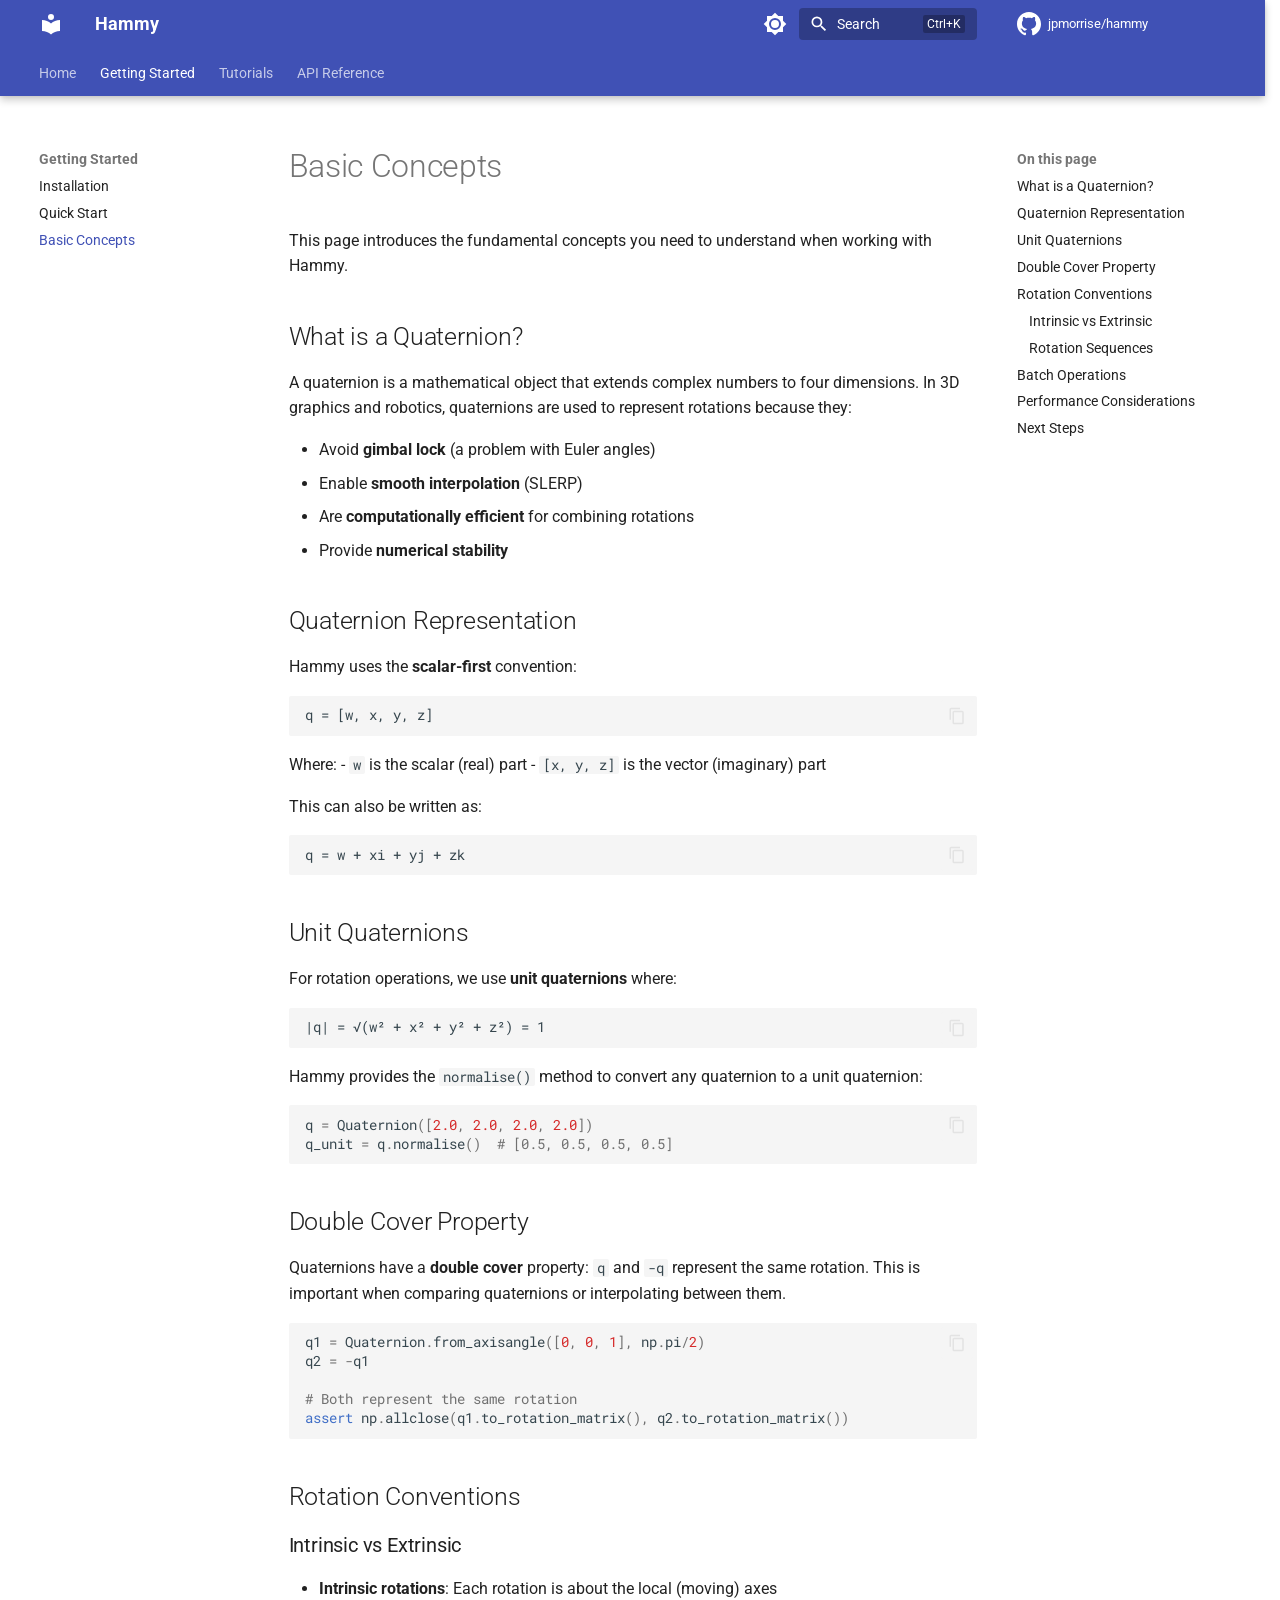
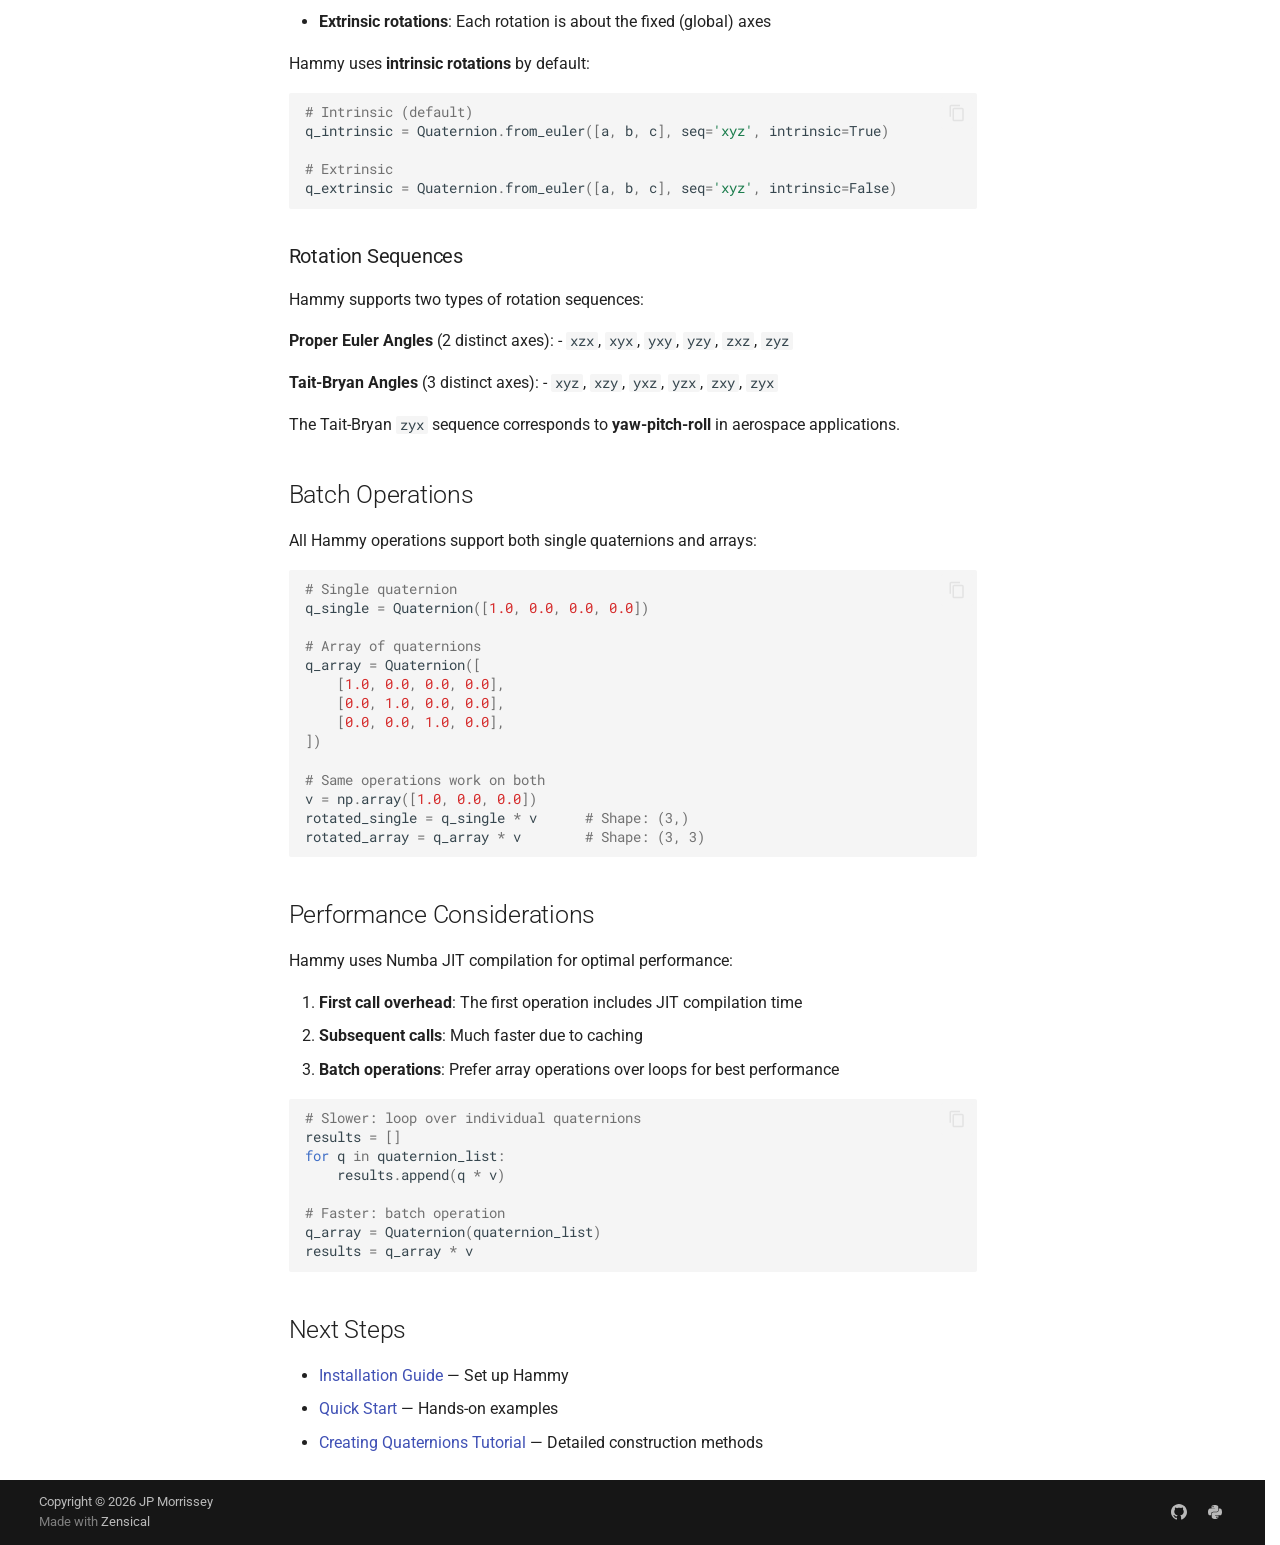
==== commit e2c8bb3d: "deploy: 8c1d1d5a6df49276422c2bc86e68e29dd04ce742" ====
--- a/getting-started/concepts/index.html
+++ b/getting-started/concepts/index.html
@@ -6,13 +6,14 @@
       <meta charset="utf-8">
       <meta name="viewport" content="width=device-width,initial-scale=1">
       
-        <meta name="description" content="NumPy/Numba-accelerated quaternion mathematics for 3D rotations">
+        <meta name="description" content="NumPy&#x2f;Numba-accelerated quaternion mathematics for 3D rotations">
       
       
       
         <link rel="canonical" href="https://jpmorrise.github.io/hammy/getting-started/concepts/">
       
       
+      
         <link rel="prev" href="../quick-start/">
       
       
@@ -23,7 +24,7 @@
       
       
       <link rel="icon" href="../../assets/images/favicon.png">
-      <meta name="generator" content="mkdocs-1.6.1, mkdocs-material-9.8.0">
+      <meta name="generator" content="zensical-0.0.74">
     
     
       
@@ -31,10 +32,15 @@
       
     
     
-      <link rel="stylesheet" href="../../assets/stylesheets/main.57a0d79d.min.css">
-      
-        
-        <link rel="stylesheet" href="../../assets/stylesheets/palette.fb2fffe2.min.css">
+      
+        
+      
+      <link rel="stylesheet" href="../../assets/stylesheets/classic/main.94dd801d.min.css">
+      
+        
+          
+        
+        <link rel="stylesheet" href="../../assets/stylesheets/classic/palette.813d4b3f.min.css">
       
       
 
@@ -48,14 +54,12 @@
         
         
         <link rel="preconnect" href="https://fonts.gstatic.com" crossorigin>
-        <link rel="stylesheet" href="https://fonts.googleapis.com/css?family=Roboto:300,300i,400,400i,700,700i%7CRoboto+Mono:400,400i,700,700i&display=fallback">
+        <link rel="stylesheet" href="https://fonts.googleapis.com/css?family=Roboto:300,300i,400,400i,500,500i,700,700i%7CRoboto+Mono:400,400i,700,700i&amp;display=fallback">
         <style>:root{--md-text-font:"Roboto";--md-code-font:"Roboto Mono"}</style>
       
     
     
-      <link rel="stylesheet" href="../../assets/_mkdocstrings.css">
-    
-    <script>__md_scope=new URL("../..",location),__md_hash=e=>[...e].reduce(((e,_)=>(e<<5)-e+_.charCodeAt(0)),0),__md_get=(e,_=localStorage,t=__md_scope)=>JSON.parse(_.getItem(t.pathname+"."+e)),__md_set=(e,_,t=localStorage,a=__md_scope)=>{try{t.setItem(a.pathname+"."+e,JSON.stringify(_))}catch(e){}}</script>
+    <script>__md_scope=new URL("../..",location),__md_scope.pathname.endsWith("/")||(__md_scope=new URL(__md_scope.pathname+"/",location)),__md_hash=e=>[...e].reduce(((e,t)=>(e<<5)-e+t.charCodeAt(0)),0),__md_get=(e,t=localStorage,_=__md_scope)=>JSON.parse(t.getItem(_.pathname+"."+e)),__md_set=(e,t,_=localStorage,a=__md_scope)=>{try{_.setItem(a.pathname+"."+e,JSON.stringify(t))}catch(e){}},document.documentElement.setAttribute("data-platform",navigator.platform)</script>
     
       
 
@@ -76,14 +80,11 @@
     
     <input class="md-toggle" data-md-toggle="drawer" type="checkbox" id="__drawer" autocomplete="off">
     <input class="md-toggle" data-md-toggle="search" type="checkbox" id="__search" autocomplete="off">
-    <label class="md-overlay" for="__drawer"></label>
+    <label class="md-overlay" for="__drawer" aria-hidden="true"></label>
     <div data-md-component="skip">
-      
-        
-        <a href="#basic-concepts" class="md-skip">
-          Skip to content
-        </a>
-      
+      <a href="#__skip" class="md-skip">
+        Skip to content
+      </a>
     </div>
     <div data-md-component="announce">
       
@@ -105,6 +106,7 @@
     <label class="md-header__button md-icon" for="__drawer">
       
       <svg xmlns="http://www.w3.org/2000/svg" viewBox="0 0 24 24"><path d="M3 6h18v2H3zm0 5h18v2H3zm0 5h18v2H3z"/></svg>
+      <span class="md-visually-hidden">Navigation</span>
     </label>
     <div class="md-header__title" data-md-component="header-title">
       <div class="md-header__ellipsis">
@@ -129,7 +131,7 @@
     
     
     
-    <input class="md-option" data-md-color-media="" data-md-color-scheme="default" data-md-color-primary="indigo" data-md-color-accent="indigo"  aria-label="Switch to dark mode"  type="radio" name="__palette" id="__palette_0">
+    <input class="md-option" data-md-color-media="none" data-md-color-scheme="default" data-md-color-primary="indigo" data-md-color-accent="indigo"  aria-label="Switch to dark mode"  type="radio" name="__palette" id="__palette_0">
     
       <label class="md-header__button md-icon" title="Switch to dark mode" for="__palette_1" hidden>
         <svg xmlns="http://www.w3.org/2000/svg" viewBox="0 0 24 24"><path d="M12 8a4 4 0 0 0-4 4 4 4 0 0 0 4 4 4 4 0 0 0 4-4 4 4 0 0 0-4-4m0 10a6 6 0 0 1-6-6 6 6 0 0 1 6-6 6 6 0 0 1 6 6 6 6 0 0 1-6 6m8-9.31V4h-4.69L12 .69 8.69 4H4v4.69L.69 12 4 15.31V20h4.69L12 23.31 15.31 20H20v-4.69L23.31 12z"/></svg>
@@ -139,7 +141,7 @@
     
     
     
-    <input class="md-option" data-md-color-media="" data-md-color-scheme="slate" data-md-color-primary="indigo" data-md-color-accent="indigo"  aria-label="Switch to light mode"  type="radio" name="__palette" id="__palette_1">
+    <input class="md-option" data-md-color-media="none" data-md-color-scheme="slate" data-md-color-primary="indigo" data-md-color-accent="indigo"  aria-label="Switch to light mode"  type="radio" name="__palette" id="__palette_1">
     
       <label class="md-header__button md-icon" title="Switch to light mode" for="__palette_0" hidden>
         <svg xmlns="http://www.w3.org/2000/svg" viewBox="0 0 24 24"><path d="M12 18c-.89 0-1.74-.2-2.5-.55C11.56 16.5 13 14.42 13 12s-1.44-4.5-3.5-5.45C10.26 6.2 11.11 6 12 6a6 6 0 0 1 6 6 6 6 0 0 1-6 6m8-9.31V4h-4.69L12 .69 8.69 4H4v4.69L.69 12 4 15.31V20h4.69L12 23.31 15.31 20H20v-4.69L23.31 12z"/></svg>
@@ -159,56 +161,28 @@
         <label class="md-header__button md-icon" for="__search">
           
           <svg xmlns="http://www.w3.org/2000/svg" viewBox="0 0 24 24"><path d="M9.5 3A6.5 6.5 0 0 1 16 9.5c0 1.61-.59 3.09-1.56 4.23l.27.27h.79l5 5-1.5 1.5-5-5v-.79l-.27-.27A6.52 6.52 0 0 1 9.5 16 6.5 6.5 0 0 1 3 9.5 6.5 6.5 0 0 1 9.5 3m0 2C7 5 5 7 5 9.5S7 14 9.5 14 14 12 14 9.5 12 5 9.5 5"/></svg>
+          <span class="md-visually-hidden">Search</span>
         </label>
-        <div class="md-search" data-md-component="search" role="dialog">
-  <label class="md-search__overlay" for="__search"></label>
-  <div class="md-search__inner" role="search">
-    <form class="md-search__form" name="search">
-      <input type="text" class="md-search__input" name="query" aria-label="Search" placeholder="Search" autocapitalize="off" autocorrect="off" autocomplete="off" spellcheck="false" data-md-component="search-query" required>
-      <label class="md-search__icon md-icon" for="__search">
-        
-        <svg xmlns="http://www.w3.org/2000/svg" viewBox="0 0 24 24"><path d="M9.5 3A6.5 6.5 0 0 1 16 9.5c0 1.61-.59 3.09-1.56 4.23l.27.27h.79l5 5-1.5 1.5-5-5v-.79l-.27-.27A6.52 6.52 0 0 1 9.5 16 6.5 6.5 0 0 1 3 9.5 6.5 6.5 0 0 1 9.5 3m0 2C7 5 5 7 5 9.5S7 14 9.5 14 14 12 14 9.5 12 5 9.5 5"/></svg>
-        
-        <svg xmlns="http://www.w3.org/2000/svg" viewBox="0 0 24 24"><path d="M20 11v2H8l5.5 5.5-1.42 1.42L4.16 12l7.92-7.92L13.5 5.5 8 11z"/></svg>
-      </label>
-      <nav class="md-search__options" aria-label="Search">
-        
-        <button type="reset" class="md-search__icon md-icon" title="Clear" aria-label="Clear" tabindex="-1">
-          
-          <svg xmlns="http://www.w3.org/2000/svg" viewBox="0 0 24 24"><path d="M19 6.41 17.59 5 12 10.59 6.41 5 5 6.41 10.59 12 5 17.59 6.41 19 12 13.41 17.59 19 19 17.59 13.41 12z"/></svg>
-        </button>
-      </nav>
-      
-        <div class="md-search__suggest" data-md-component="search-suggest"></div>
-      
-    </form>
-    <div class="md-search__output">
-      <div class="md-search__scrollwrap" tabindex="0" data-md-scrollfix>
-        <div class="md-search-result" data-md-component="search-result">
-          <div class="md-search-result__meta">
-            Initializing search
-          </div>
-          <ol class="md-search-result__list" role="presentation"></ol>
-        </div>
-      </div>
-    </div>
-  </div>
+        <div class="md-search" data-md-component="search" role="dialog" aria-label="Search">
+  <button type="button" class="md-search__button">
+    Search
+  </button>
 </div>
       
     
-    
-      <div class="md-header__source">
+    <div class="md-header__source">
+      
         <a href="https://github.com/jpmorrise/hammy" title="Go to repository" class="md-source" data-md-component="source">
   <div class="md-source__icon md-icon">
     
-    <svg xmlns="http://www.w3.org/2000/svg" viewBox="0 0 512 512"><!--! Font Awesome Free 7.1.0 by @fontawesome - https://fontawesome.com License - https://fontawesome.com/license/free (Icons: CC BY 4.0, Fonts: SIL OFL 1.1, Code: MIT License) Copyright 2025 Fonticons, Inc.--><path d="M173.9 397.4c0 2-2.3 3.6-5.2 3.6-3.3.3-5.6-1.3-5.6-3.6 0-2 2.3-3.6 5.2-3.6 3-.3 5.6 1.3 5.6 3.6m-31.1-4.5c-.7 2 1.3 4.3 4.3 4.9 2.6 1 5.6 0 6.2-2s-1.3-4.3-4.3-5.2c-2.6-.7-5.5.3-6.2 2.3m44.2-1.7c-2.9.7-4.9 2.6-4.6 4.9.3 2 2.9 3.3 5.9 2.6 2.9-.7 4.9-2.6 4.6-4.6-.3-1.9-3-3.2-5.9-2.9M252.8 8C114.1 8 8 113.3 8 252c0 110.9 69.8 205.8 169.5 239.2 12.8 2.3 17.3-5.6 17.3-12.1 0-6.2-.3-40.4-.3-61.4 0 0-70 15-84.7-29.8 0 0-11.4-29.1-27.8-36.6 0 0-22.9-15.7 1.6-15.4 0 0 24.9 2 38.6 25.8 21.9 38.6 58.6 27.5 72.9 20.9 2.3-16 8.8-27.1 16-33.7-55.9-6.2-112.3-14.3-112.3-110.5 0-27.5 7.6-41.3 23.6-58.9-2.6-6.5-11.1-33.3 2.6-67.9 20.9-6.5 69 27 69 27 20-5.6 41.5-8.5 62.8-8.5s42.8 2.9 62.8 8.5c0 0 48.1-33.6 69-27 13.7 34.7 5.2 61.4 2.6 67.9 16 17.7 25.8 31.5 25.8 58.9 0 96.5-58.9 104.2-114.8 110.5 9.2 7.9 17 22.9 17 46.4 0 33.7-.3 75.4-.3 83.6 0 6.5 4.6 14.4 17.3 12.1C436.2 457.8 504 362.9 504 252 504 113.3 391.5 8 252.8 8M105.2 352.9c-1.3 1-1 3.3.7 5.2 1.6 1.6 3.9 2.3 5.2 1 1.3-1 1-3.3-.7-5.2-1.6-1.6-3.9-2.3-5.2-1m-10.8-8.1c-.7 1.3.3 2.9 2.3 3.9 1.6 1 3.6.7 4.3-.7.7-1.3-.3-2.9-2.3-3.9-2-.6-3.6-.3-4.3.7m32.4 35.6c-1.6 1.3-1 4.3 1.3 6.2 2.3 2.3 5.2 2.6 6.5 1 1.3-1.3.7-4.3-1.3-6.2-2.2-2.3-5.2-2.6-6.5-1m-11.4-14.7c-1.6 1-1.6 3.6 0 5.9s4.3 3.3 5.6 2.3c1.6-1.3 1.6-3.9 0-6.2-1.4-2.3-4-3.3-5.6-2"/></svg>
+    <svg xmlns="http://www.w3.org/2000/svg" viewBox="0 0 512 512"><!--! Font Awesome Free 7.3.1 by @fontawesome - https://fontawesome.com License - https://fontawesome.com/license/free (Icons: CC BY 4.0, Fonts: SIL OFL 1.1, Code: MIT License) Copyright 2026 Fonticons, Inc.--><path fill="currentColor" d="M216.5 362.5c-66-8-112.5-55.5-112.5-117 0-25 9-52 24-70-6.5-16.5-5.5-51.5 2-66 20-2.5 47 8 63 22.5 19-6 39-9 63.5-9s44.5 3 62.5 8.5c15.5-14 43-24.5 63-22 7 13.5 8 48.5 1.5 65.5 16 19 24.5 44.5 24.5 70.5 0 61.5-46.5 108-113.5 116.5 17 11 28.5 35 28.5 62.5v52c0 15 12.5 23.5 27.5 17.5C441 459.5 512 369 512 257 512 115.5 397 0 255.5 0S0 115.5 0 257c0 111 70.5 203 165.5 237.5 13.5 5 26.5-4 26.5-17.5v-40c-7 3-16 5-24 5-33 0-52.5-18-66.5-51.5-5.5-13.5-11.5-21.5-23-23-6-.5-8-3-8-6 0-6 10-10.5 20-10.5 14.5 0 27 9 40 27.5 10 14.5 20.5 21 33 21s20.5-4.5 32-16c8.5-8.5 15-16 21-21"/></svg>
   </div>
   <div class="md-source__repository">
     jpmorrise/hammy
   </div>
 </a>
-      </div>
-    
+      
+    </div>
   </nav>
   
     
@@ -226,9 +200,6 @@
       <a href="../.." class="md-tabs__link">
         
   
-  
-    
-  
   Home
 
       </a>
@@ -243,15 +214,23 @@
     
   
   
+    
+      
+      
+        
+      
+        
+      
+        
+      
+    
+    
     
     
       <li class="md-tabs__item md-tabs__item--active">
         <a href="../installation/" class="md-tabs__link">
           
   
-  
-    
-  
   Getting Started
 
         </a>
@@ -266,14 +245,24 @@
   
   
     
+      
+      
+        
+      
+        
+      
+        
+      
+        
+      
+    
+    
+    
     
       <li class="md-tabs__item">
         <a href="../../tutorials/creating-quaternions/" class="md-tabs__link">
           
   
-  
-    
-  
   Tutorials
 
         </a>
@@ -288,13 +277,21 @@
   
   
     
+      
+      
+        
+      
+        
+      
+        
+      
+    
+    
+    
     
       <li class="md-tabs__item">
         <a href="../../reference/quaternion/" class="md-tabs__link">
           
-  
-  
-    
   
   API Reference
 
@@ -345,7 +342,7 @@
       <a href="https://github.com/jpmorrise/hammy" title="Go to repository" class="md-source" data-md-component="source">
   <div class="md-source__icon md-icon">
     
-    <svg xmlns="http://www.w3.org/2000/svg" viewBox="0 0 512 512"><!--! Font Awesome Free 7.1.0 by @fontawesome - https://fontawesome.com License - https://fontawesome.com/license/free (Icons: CC BY 4.0, Fonts: SIL OFL 1.1, Code: MIT License) Copyright 2025 Fonticons, Inc.--><path d="M173.9 397.4c0 2-2.3 3.6-5.2 3.6-3.3.3-5.6-1.3-5.6-3.6 0-2 2.3-3.6 5.2-3.6 3-.3 5.6 1.3 5.6 3.6m-31.1-4.5c-.7 2 1.3 4.3 4.3 4.9 2.6 1 5.6 0 6.2-2s-1.3-4.3-4.3-5.2c-2.6-.7-5.5.3-6.2 2.3m44.2-1.7c-2.9.7-4.9 2.6-4.6 4.9.3 2 2.9 3.3 5.9 2.6 2.9-.7 4.9-2.6 4.6-4.6-.3-1.9-3-3.2-5.9-2.9M252.8 8C114.1 8 8 113.3 8 252c0 110.9 69.8 205.8 169.5 239.2 12.8 2.3 17.3-5.6 17.3-12.1 0-6.2-.3-40.4-.3-61.4 0 0-70 15-84.7-29.8 0 0-11.4-29.1-27.8-36.6 0 0-22.9-15.7 1.6-15.4 0 0 24.9 2 38.6 25.8 21.9 38.6 58.6 27.5 72.9 20.9 2.3-16 8.8-27.1 16-33.7-55.9-6.2-112.3-14.3-112.3-110.5 0-27.5 7.6-41.3 23.6-58.9-2.6-6.5-11.1-33.3 2.6-67.9 20.9-6.5 69 27 69 27 20-5.6 41.5-8.5 62.8-8.5s42.8 2.9 62.8 8.5c0 0 48.1-33.6 69-27 13.7 34.7 5.2 61.4 2.6 67.9 16 17.7 25.8 31.5 25.8 58.9 0 96.5-58.9 104.2-114.8 110.5 9.2 7.9 17 22.9 17 46.4 0 33.7-.3 75.4-.3 83.6 0 6.5 4.6 14.4 17.3 12.1C436.2 457.8 504 362.9 504 252 504 113.3 391.5 8 252.8 8M105.2 352.9c-1.3 1-1 3.3.7 5.2 1.6 1.6 3.9 2.3 5.2 1 1.3-1 1-3.3-.7-5.2-1.6-1.6-3.9-2.3-5.2-1m-10.8-8.1c-.7 1.3.3 2.9 2.3 3.9 1.6 1 3.6.7 4.3-.7.7-1.3-.3-2.9-2.3-3.9-2-.6-3.6-.3-4.3.7m32.4 35.6c-1.6 1.3-1 4.3 1.3 6.2 2.3 2.3 5.2 2.6 6.5 1 1.3-1.3.7-4.3-1.3-6.2-2.2-2.3-5.2-2.6-6.5-1m-11.4-14.7c-1.6 1-1.6 3.6 0 5.9s4.3 3.3 5.6 2.3c1.6-1.3 1.6-3.9 0-6.2-1.4-2.3-4-3.3-5.6-2"/></svg>
+    <svg xmlns="http://www.w3.org/2000/svg" viewBox="0 0 512 512"><!--! Font Awesome Free 7.3.1 by @fontawesome - https://fontawesome.com License - https://fontawesome.com/license/free (Icons: CC BY 4.0, Fonts: SIL OFL 1.1, Code: MIT License) Copyright 2026 Fonticons, Inc.--><path fill="currentColor" d="M216.5 362.5c-66-8-112.5-55.5-112.5-117 0-25 9-52 24-70-6.5-16.5-5.5-51.5 2-66 20-2.5 47 8 63 22.5 19-6 39-9 63.5-9s44.5 3 62.5 8.5c15.5-14 43-24.5 63-22 7 13.5 8 48.5 1.5 65.5 16 19 24.5 44.5 24.5 70.5 0 61.5-46.5 108-113.5 116.5 17 11 28.5 35 28.5 62.5v52c0 15 12.5 23.5 27.5 17.5C441 459.5 512 369 512 257 512 115.5 397 0 255.5 0S0 115.5 0 257c0 111 70.5 203 165.5 237.5 13.5 5 26.5-4 26.5-17.5v-40c-7 3-16 5-24 5-33 0-52.5-18-66.5-51.5-5.5-13.5-11.5-21.5-23-23-6-.5-8-3-8-6 0-6 10-10.5 20-10.5 14.5 0 27 9 40 27.5 10 14.5 20.5 21 33 21s20.5-4.5 32-16c8.5-8.5 15-16 21-21"/></svg>
   </div>
   <div class="md-source__repository">
     jpmorrise/hammy
@@ -369,8 +366,7 @@
   <span class="md-ellipsis">
     
   
-    Home
-  
+  Home
 
     
   </span>
@@ -425,8 +421,7 @@
   <span class="md-ellipsis">
     
   
-    Getting Started
-  
+  Getting Started
 
     
   </span>
@@ -436,19 +431,19 @@
             <span class="md-nav__icon md-icon"></span>
           </label>
         
-        <nav class="md-nav" data-md-level="1" aria-labelledby="__nav_2_label" aria-expanded="true">
-          <label class="md-nav__title" for="__nav_2">
-            <span class="md-nav__icon md-icon"></span>
-            
-  
-    Getting Started
-  
-
-          </label>
-          <ul class="md-nav__list" data-md-scrollfix>
-            
-              
-                
+        
+          <nav class="md-nav" data-md-level="1" aria-labelledby="__nav_2_label" aria-expanded="true">
+            <label class="md-nav__title" for="__nav_2">
+              <span class="md-nav__icon md-icon"></span>
+              
+  
+  Getting Started
+
+            </label>
+            <ul class="md-nav__list" data-md-scrollfix>
+              
+                
+                  
   
   
   
@@ -461,8 +456,7 @@
   <span class="md-ellipsis">
     
   
-    Installation
-  
+  Installation
 
     
   </span>
@@ -473,10 +467,10 @@
     </li>
   
 
-              
-            
-              
-                
+                
+              
+                
+                  
   
   
   
@@ -489,8 +483,7 @@
   <span class="md-ellipsis">
     
   
-    Quick Start
-  
+  Quick Start
 
     
   </span>
@@ -501,10 +494,10 @@
     </li>
   
 
-              
-            
-              
-                
+                
+              
+                
+                  
   
   
     
@@ -513,7 +506,9 @@
   
     <li class="md-nav__item md-nav__item--active">
       
-      <input class="md-nav__toggle md-toggle" type="checkbox" id="__toc">
+      
+        <input class="md-nav__toggle md-toggle" type="checkbox" id="__toc">
+      
       
       
         
@@ -526,8 +521,7 @@
   <span class="md-ellipsis">
     
   
-    Basic Concepts
-  
+  Basic Concepts
 
     
   </span>
@@ -537,15 +531,14 @@
           <span class="md-nav__icon md-icon"></span>
         </label>
       
-      <a href="./" class="md-nav__link md-nav__link--active">
-        
-  
-  
-  <span class="md-ellipsis">
-    
-  
-    Basic Concepts
-  
+      <a href="././" class="md-nav__link md-nav__link--active">
+        
+  
+  
+  <span class="md-ellipsis">
+    
+  
+  Basic Concepts
 
     
   </span>
@@ -556,7 +549,8 @@
       
         
 
-<nav class="md-nav md-nav--secondary" aria-label="Table of contents">
+
+<nav class="md-nav md-nav--secondary" aria-label="On this page">
   
   
   
@@ -565,16 +559,16 @@
   
     <label class="md-nav__title" for="__toc">
       <span class="md-nav__icon md-icon"></span>
-      Table of contents
+      On this page
     </label>
     <ul class="md-nav__list" data-md-component="toc" data-md-scrollfix>
       
         <li class="md-nav__item">
   <a href="#what-is-a-quaternion" class="md-nav__link">
     <span class="md-ellipsis">
-      
+      <span class="md-typeset">
         What is a Quaternion?
-      
+      </span>
     </span>
   </a>
   
@@ -583,9 +577,9 @@
         <li class="md-nav__item">
   <a href="#quaternion-representation" class="md-nav__link">
     <span class="md-ellipsis">
-      
+      <span class="md-typeset">
         Quaternion Representation
-      
+      </span>
     </span>
   </a>
   
@@ -594,9 +588,9 @@
         <li class="md-nav__item">
   <a href="#unit-quaternions" class="md-nav__link">
     <span class="md-ellipsis">
-      
+      <span class="md-typeset">
         Unit Quaternions
-      
+      </span>
     </span>
   </a>
   
@@ -605,9 +599,9 @@
         <li class="md-nav__item">
   <a href="#double-cover-property" class="md-nav__link">
     <span class="md-ellipsis">
-      
+      <span class="md-typeset">
         Double Cover Property
-      
+      </span>
     </span>
   </a>
   
@@ -616,9 +610,9 @@
         <li class="md-nav__item">
   <a href="#rotation-conventions" class="md-nav__link">
     <span class="md-ellipsis">
-      
+      <span class="md-typeset">
         Rotation Conventions
-      
+      </span>
     </span>
   </a>
   
@@ -628,9 +622,9 @@
           <li class="md-nav__item">
   <a href="#intrinsic-vs-extrinsic" class="md-nav__link">
     <span class="md-ellipsis">
-      
+      <span class="md-typeset">
         Intrinsic vs Extrinsic
-      
+      </span>
     </span>
   </a>
   
@@ -639,9 +633,9 @@
           <li class="md-nav__item">
   <a href="#rotation-sequences" class="md-nav__link">
     <span class="md-ellipsis">
-      
+      <span class="md-typeset">
         Rotation Sequences
-      
+      </span>
     </span>
   </a>
   
@@ -655,9 +649,9 @@
         <li class="md-nav__item">
   <a href="#batch-operations" class="md-nav__link">
     <span class="md-ellipsis">
-      
+      <span class="md-typeset">
         Batch Operations
-      
+      </span>
     </span>
   </a>
   
@@ -666,9 +660,9 @@
         <li class="md-nav__item">
   <a href="#performance-considerations" class="md-nav__link">
     <span class="md-ellipsis">
-      
+      <span class="md-typeset">
         Performance Considerations
-      
+      </span>
     </span>
   </a>
   
@@ -677,9 +671,9 @@
         <li class="md-nav__item">
   <a href="#next-steps" class="md-nav__link">
     <span class="md-ellipsis">
-      
+      <span class="md-typeset">
         Next Steps
-      
+      </span>
     </span>
   </a>
   
@@ -692,10 +686,11 @@
     </li>
   
 
-              
-            
-          </ul>
-        </nav>
+                
+              
+            </ul>
+          </nav>
+        
       
     </li>
   
@@ -743,8 +738,7 @@
   <span class="md-ellipsis">
     
   
-    Tutorials
-  
+  Tutorials
 
     
   </span>
@@ -754,19 +748,19 @@
             <span class="md-nav__icon md-icon"></span>
           </label>
         
-        <nav class="md-nav" data-md-level="1" aria-labelledby="__nav_3_label" aria-expanded="false">
-          <label class="md-nav__title" for="__nav_3">
-            <span class="md-nav__icon md-icon"></span>
-            
-  
-    Tutorials
-  
-
-          </label>
-          <ul class="md-nav__list" data-md-scrollfix>
-            
-              
-                
+        
+          <nav class="md-nav" data-md-level="1" aria-labelledby="__nav_3_label" aria-expanded="false">
+            <label class="md-nav__title" for="__nav_3">
+              <span class="md-nav__icon md-icon"></span>
+              
+  
+  Tutorials
+
+            </label>
+            <ul class="md-nav__list" data-md-scrollfix>
+              
+                
+                  
   
   
   
@@ -779,8 +773,7 @@
   <span class="md-ellipsis">
     
   
-    Creating Quaternions
-  
+  Creating Quaternions
 
     
   </span>
@@ -791,10 +784,10 @@
     </li>
   
 
-              
-            
-              
-                
+                
+              
+                
+                  
   
   
   
@@ -807,8 +800,7 @@
   <span class="md-ellipsis">
     
   
-    Quaternion Arithmetic
-  
+  Quaternion Arithmetic
 
     
   </span>
@@ -819,10 +811,10 @@
     </li>
   
 
-              
-            
-              
-                
+                
+              
+                
+                  
   
   
   
@@ -835,8 +827,7 @@
   <span class="md-ellipsis">
     
   
-    Conversions
-  
+  Conversions
 
     
   </span>
@@ -847,10 +838,10 @@
     </li>
   
 
-              
-            
-              
-                
+                
+              
+                
+                  
   
   
   
@@ -863,8 +854,7 @@
   <span class="md-ellipsis">
     
   
-    Batch Operations
-  
+  Batch Operations
 
     
   </span>
@@ -875,23 +865,26 @@
     </li>
   
 
-              
-            
-          </ul>
-        </nav>
-      
-    </li>
-  
-
-    
-      
-      
-  
-  
-  
-  
-    
-    
+                
+              
+            </ul>
+          </nav>
+        
+      
+    </li>
+  
+
+    
+      
+      
+  
+  
+  
+  
+    
+    
+      
+        
       
         
       
@@ -922,8 +915,7 @@
   <span class="md-ellipsis">
     
   
-    API Reference
-  
+  API Reference
 
     
   </span>
@@ -933,19 +925,19 @@
             <span class="md-nav__icon md-icon"></span>
           </label>
         
-        <nav class="md-nav" data-md-level="1" aria-labelledby="__nav_4_label" aria-expanded="false">
-          <label class="md-nav__title" for="__nav_4">
-            <span class="md-nav__icon md-icon"></span>
-            
-  
-    API Reference
-  
-
-          </label>
-          <ul class="md-nav__list" data-md-scrollfix>
-            
-              
-                
+        
+          <nav class="md-nav" data-md-level="1" aria-labelledby="__nav_4_label" aria-expanded="false">
+            <label class="md-nav__title" for="__nav_4">
+              <span class="md-nav__icon md-icon"></span>
+              
+  
+  API Reference
+
+            </label>
+            <ul class="md-nav__list" data-md-scrollfix>
+              
+                
+                  
   
   
   
@@ -958,8 +950,7 @@
   <span class="md-ellipsis">
     
   
-    Quaternion Class
-  
+  Quaternion Class
 
     
   </span>
@@ -970,10 +961,10 @@
     </li>
   
 
-              
-            
-              
-                
+                
+              
+                
+                  
   
   
   
@@ -986,8 +977,7 @@
   <span class="md-ellipsis">
     
   
-    Utilities
-  
+  Utilities
 
     
   </span>
@@ -998,10 +988,38 @@
     </li>
   
 
-              
-            
-          </ul>
-        </nav>
+                
+              
+                
+                  
+  
+  
+  
+  
+    <li class="md-nav__item">
+      <a href="../../reference/version/" class="md-nav__link">
+        
+  
+  
+  <span class="md-ellipsis">
+    
+  
+  Version
+
+    
+  </span>
+  
+  
+
+      </a>
+    </li>
+  
+
+                
+              
+            </ul>
+          </nav>
+        
       
     </li>
   
@@ -1017,10 +1035,12 @@
               
               <div class="md-sidebar md-sidebar--secondary" data-md-component="sidebar" data-md-type="toc" >
                 <div class="md-sidebar__scrollwrap">
+                  
                   <div class="md-sidebar__inner">
                     
 
-<nav class="md-nav md-nav--secondary" aria-label="Table of contents">
+
+<nav class="md-nav md-nav--secondary" aria-label="On this page">
   
   
   
@@ -1029,16 +1049,16 @@
   
     <label class="md-nav__title" for="__toc">
       <span class="md-nav__icon md-icon"></span>
-      Table of contents
+      On this page
     </label>
     <ul class="md-nav__list" data-md-component="toc" data-md-scrollfix>
       
         <li class="md-nav__item">
   <a href="#what-is-a-quaternion" class="md-nav__link">
     <span class="md-ellipsis">
-      
+      <span class="md-typeset">
         What is a Quaternion?
-      
+      </span>
     </span>
   </a>
   
@@ -1047,9 +1067,9 @@
         <li class="md-nav__item">
   <a href="#quaternion-representation" class="md-nav__link">
     <span class="md-ellipsis">
-      
+      <span class="md-typeset">
         Quaternion Representation
-      
+      </span>
     </span>
   </a>
   
@@ -1058,9 +1078,9 @@
         <li class="md-nav__item">
   <a href="#unit-quaternions" class="md-nav__link">
     <span class="md-ellipsis">
-      
+      <span class="md-typeset">
         Unit Quaternions
-      
+      </span>
     </span>
   </a>
   
@@ -1069,9 +1089,9 @@
         <li class="md-nav__item">
   <a href="#double-cover-property" class="md-nav__link">
     <span class="md-ellipsis">
-      
+      <span class="md-typeset">
         Double Cover Property
-      
+      </span>
     </span>
   </a>
   
@@ -1080,9 +1100,9 @@
         <li class="md-nav__item">
   <a href="#rotation-conventions" class="md-nav__link">
     <span class="md-ellipsis">
-      
+      <span class="md-typeset">
         Rotation Conventions
-      
+      </span>
     </span>
   </a>
   
@@ -1092,9 +1112,9 @@
           <li class="md-nav__item">
   <a href="#intrinsic-vs-extrinsic" class="md-nav__link">
     <span class="md-ellipsis">
-      
+      <span class="md-typeset">
         Intrinsic vs Extrinsic
-      
+      </span>
     </span>
   </a>
   
@@ -1103,9 +1123,9 @@
           <li class="md-nav__item">
   <a href="#rotation-sequences" class="md-nav__link">
     <span class="md-ellipsis">
-      
+      <span class="md-typeset">
         Rotation Sequences
-      
+      </span>
     </span>
   </a>
   
@@ -1119,9 +1139,9 @@
         <li class="md-nav__item">
   <a href="#batch-operations" class="md-nav__link">
     <span class="md-ellipsis">
-      
+      <span class="md-typeset">
         Batch Operations
-      
+      </span>
     </span>
   </a>
   
@@ -1130,9 +1150,9 @@
         <li class="md-nav__item">
   <a href="#performance-considerations" class="md-nav__link">
     <span class="md-ellipsis">
-      
+      <span class="md-typeset">
         Performance Considerations
-      
+      </span>
     </span>
   </a>
   
@@ -1141,9 +1161,9 @@
         <li class="md-nav__item">
   <a href="#next-steps" class="md-nav__link">
     <span class="md-ellipsis">
-      
+      <span class="md-typeset">
         Next Steps
-      
+      </span>
     </span>
   </a>
   
@@ -1161,9 +1181,9 @@
             <div class="md-content" data-md-component="content">
               
               <article class="md-content__inner md-typeset">
+                <a id="__skip" tabindex="-1"></a>
                 
                   
-
 
   
   
@@ -1276,6 +1296,8 @@
 
 
 
+
+
                 
               </article>
             </div>
@@ -1298,8 +1320,8 @@
   
   
     Made with
-    <a href="https://squidfunk.github.io/mkdocs-material/" target="_blank" rel="noopener">
-      Material for MkDocs
+    <a href="https://zensical.org/" target="_blank" rel="noopener">
+      Zensical
     </a>
   
 </div>
@@ -1315,7 +1337,7 @@
       
     
     <a href="https://github.com/jpmorrise/hammy" target="_blank" rel="noopener" title="github.com" class="md-social__link">
-      <svg xmlns="http://www.w3.org/2000/svg" viewBox="0 0 512 512"><!--! Font Awesome Free 7.1.0 by @fontawesome - https://fontawesome.com License - https://fontawesome.com/license/free (Icons: CC BY 4.0, Fonts: SIL OFL 1.1, Code: MIT License) Copyright 2025 Fonticons, Inc.--><path d="M173.9 397.4c0 2-2.3 3.6-5.2 3.6-3.3.3-5.6-1.3-5.6-3.6 0-2 2.3-3.6 5.2-3.6 3-.3 5.6 1.3 5.6 3.6m-31.1-4.5c-.7 2 1.3 4.3 4.3 4.9 2.6 1 5.6 0 6.2-2s-1.3-4.3-4.3-5.2c-2.6-.7-5.5.3-6.2 2.3m44.2-1.7c-2.9.7-4.9 2.6-4.6 4.9.3 2 2.9 3.3 5.9 2.6 2.9-.7 4.9-2.6 4.6-4.6-.3-1.9-3-3.2-5.9-2.9M252.8 8C114.1 8 8 113.3 8 252c0 110.9 69.8 205.8 169.5 239.2 12.8 2.3 17.3-5.6 17.3-12.1 0-6.2-.3-40.4-.3-61.4 0 0-70 15-84.7-29.8 0 0-11.4-29.1-27.8-36.6 0 0-22.9-15.7 1.6-15.4 0 0 24.9 2 38.6 25.8 21.9 38.6 58.6 27.5 72.9 20.9 2.3-16 8.8-27.1 16-33.7-55.9-6.2-112.3-14.3-112.3-110.5 0-27.5 7.6-41.3 23.6-58.9-2.6-6.5-11.1-33.3 2.6-67.9 20.9-6.5 69 27 69 27 20-5.6 41.5-8.5 62.8-8.5s42.8 2.9 62.8 8.5c0 0 48.1-33.6 69-27 13.7 34.7 5.2 61.4 2.6 67.9 16 17.7 25.8 31.5 25.8 58.9 0 96.5-58.9 104.2-114.8 110.5 9.2 7.9 17 22.9 17 46.4 0 33.7-.3 75.4-.3 83.6 0 6.5 4.6 14.4 17.3 12.1C436.2 457.8 504 362.9 504 252 504 113.3 391.5 8 252.8 8M105.2 352.9c-1.3 1-1 3.3.7 5.2 1.6 1.6 3.9 2.3 5.2 1 1.3-1 1-3.3-.7-5.2-1.6-1.6-3.9-2.3-5.2-1m-10.8-8.1c-.7 1.3.3 2.9 2.3 3.9 1.6 1 3.6.7 4.3-.7.7-1.3-.3-2.9-2.3-3.9-2-.6-3.6-.3-4.3.7m32.4 35.6c-1.6 1.3-1 4.3 1.3 6.2 2.3 2.3 5.2 2.6 6.5 1 1.3-1.3.7-4.3-1.3-6.2-2.2-2.3-5.2-2.6-6.5-1m-11.4-14.7c-1.6 1-1.6 3.6 0 5.9s4.3 3.3 5.6 2.3c1.6-1.3 1.6-3.9 0-6.2-1.4-2.3-4-3.3-5.6-2"/></svg>
+      <svg xmlns="http://www.w3.org/2000/svg" viewBox="0 0 512 512"><!--! Font Awesome Free 7.3.1 by @fontawesome - https://fontawesome.com License - https://fontawesome.com/license/free (Icons: CC BY 4.0, Fonts: SIL OFL 1.1, Code: MIT License) Copyright 2026 Fonticons, Inc.--><path fill="currentColor" d="M216.5 362.5c-66-8-112.5-55.5-112.5-117 0-25 9-52 24-70-6.5-16.5-5.5-51.5 2-66 20-2.5 47 8 63 22.5 19-6 39-9 63.5-9s44.5 3 62.5 8.5c15.5-14 43-24.5 63-22 7 13.5 8 48.5 1.5 65.5 16 19 24.5 44.5 24.5 70.5 0 61.5-46.5 108-113.5 116.5 17 11 28.5 35 28.5 62.5v52c0 15 12.5 23.5 27.5 17.5C441 459.5 512 369 512 257 512 115.5 397 0 255.5 0S0 115.5 0 257c0 111 70.5 203 165.5 237.5 13.5 5 26.5-4 26.5-17.5v-40c-7 3-16 5-24 5-33 0-52.5-18-66.5-51.5-5.5-13.5-11.5-21.5-23-23-6-.5-8-3-8-6 0-6 10-10.5 20-10.5 14.5 0 27 9 40 27.5 10 14.5 20.5 21 33 21s20.5-4.5 32-16c8.5-8.5 15-16 21-21"/></svg>
     </a>
   
     
@@ -1326,7 +1348,7 @@
       
     
     <a href="https://pypi.org/project/hammy/" target="_blank" rel="noopener" title="pypi.org" class="md-social__link">
-      <svg xmlns="http://www.w3.org/2000/svg" viewBox="0 0 448 512"><!--! Font Awesome Free 7.1.0 by @fontawesome - https://fontawesome.com License - https://fontawesome.com/license/free (Icons: CC BY 4.0, Fonts: SIL OFL 1.1, Code: MIT License) Copyright 2025 Fonticons, Inc.--><path d="M439.8 200.5c-7.7-30.9-22.3-54.2-53.4-54.2h-40.1v47.4c0 36.8-31.2 67.8-66.8 67.8H172.7c-29.2 0-53.4 25-53.4 54.3v101.8c0 29 25.2 46 53.4 54.3 33.8 9.9 66.3 11.7 106.8 0 26.9-7.8 53.4-23.5 53.4-54.3v-40.7H226.2v-13.6h160.2c31.1 0 42.6-21.7 53.4-54.2 11.2-33.5 10.7-65.7 0-108.6M286.2 444.7a20.4 20.4 0 1 1 0-40.7 20.4 20.4 0 1 1 0 40.7M167.8 248.1h106.8c29.7 0 53.4-24.5 53.4-54.3V91.9c0-29-24.4-50.7-53.4-55.6-35.8-5.9-74.7-5.6-106.8.1-45.2 8-53.4 24.7-53.4 55.6v40.7h106.9v13.6h-147c-31.1 0-58.3 18.7-66.8 54.2-9.8 40.7-10.2 66.1 0 108.6 7.6 31.6 25.7 54.2 56.8 54.2H101v-48.8c0-35.3 30.5-66.4 66.8-66.4m-6.6-183.4a20.4 20.4 0 1 1 0 40.8 20.4 20.4 0 1 1 0-40.8"/></svg>
+      <svg xmlns="http://www.w3.org/2000/svg" viewBox="0 0 448 512"><!--! Font Awesome Free 7.3.1 by @fontawesome - https://fontawesome.com License - https://fontawesome.com/license/free (Icons: CC BY 4.0, Fonts: SIL OFL 1.1, Code: MIT License) Copyright 2026 Fonticons, Inc.--><path fill="currentColor" d="M439.8 200.5c-7.7-30.9-22.3-54.2-53.4-54.2h-40.1v47.4c0 36.8-31.2 67.8-66.8 67.8H172.7c-29.2 0-53.4 25-53.4 54.3v101.8c0 29 25.2 46 53.4 54.3 33.8 9.9 66.3 11.7 106.8 0 26.9-7.8 53.4-23.5 53.4-54.3v-40.7H226.2v-13.6h160.2c31.1 0 42.6-21.7 53.4-54.2 11.2-33.5 10.7-65.7 0-108.6M286.2 444.7a20.4 20.4 0 1 1 0-40.7 20.4 20.4 0 1 1 0 40.7M167.8 248.1h106.8c29.7 0 53.4-24.5 53.4-54.3V91.9c0-29-24.4-50.7-53.4-55.6-35.8-5.9-74.7-5.6-106.8.1-45.2 8-53.4 24.7-53.4 55.6v40.7h106.9v13.6h-147c-31.1 0-58.3 18.7-66.8 54.2-9.8 40.7-10.2 66.1 0 108.6 7.6 31.6 25.7 54.2 56.8 54.2H101v-48.8c0-35.3 30.5-66.4 66.8-66.4m-6.6-183.4a20.4 20.4 0 1 1 0 40.8 20.4 20.4 0 1 1 0-40.8"/></svg>
     </a>
   
 </div>
@@ -1336,7 +1358,7 @@
 </footer>
       
     </div>
-    <div class="md-dialog" data-md-component="dialog">
+    <div class="md-dialog" data-md-component="dialog" role="status" aria-atomic="true">
       <div class="md-dialog__inner md-typeset"></div>
     </div>
     
@@ -1344,10 +1366,14 @@
     
       
       
-      <script id="__config" type="application/json">{"annotate": null, "base": "../..", "features": ["navigation.tabs", "navigation.tabs.sticky", "navigation.sections", "navigation.expand", "navigation.indexes", "search.highlight", "search.suggest", "toc.follow", "content.code.copy", "content.code.annotate"], "search": "../../assets/javascripts/workers/search.a7633da7.min.js", "tags": null, "translations": {"clipboard.copied": "Copied to clipboard", "clipboard.copy": "Copy to clipboard", "search.result.more.one": "1 more on this page", "search.result.more.other": "# more on this page", "search.result.none": "No matching documents", "search.result.one": "1 matching document", "search.result.other": "# matching documents", "search.result.placeholder": "Type to start searching", "search.result.term.missing": "Missing", "select.version": "Select version"}, "version": null}</script>
-    
-    
-      <script src="../../assets/javascripts/bundle.c21346df.min.js"></script>
+      
+      
+        
+        
+      <script id="__config" type="application/json">{"annotate":null,"base":"../..","features":["navigation.tabs","navigation.tabs.sticky","navigation.sections","navigation.expand","navigation.indexes","search.highlight","search.suggest","toc.follow","content.code.copy","content.code.annotate"],"redirect":null,"search":"../../assets/javascripts/workers/search.719e0d91.min.js","tags":null,"translations":{"clipboard.copied":"Copied to clipboard","clipboard.copy":"Copy to clipboard","clipboard.error":"Could not copy to clipboard","search.result.more.one":"1 more on this page","search.result.more.other":"# more on this page","search.result.none":"No matching documents","search.result.one":"1 matching document","search.result.other":"# matching documents","search.result.placeholder":"Type to start searching","search.result.term.missing":"Missing","select.version":"Select version"},"version":null}</script>
+    
+    
+      <script src="../../assets/javascripts/bundle.d31f0ffa.min.js"></script>
       
     
   </body>
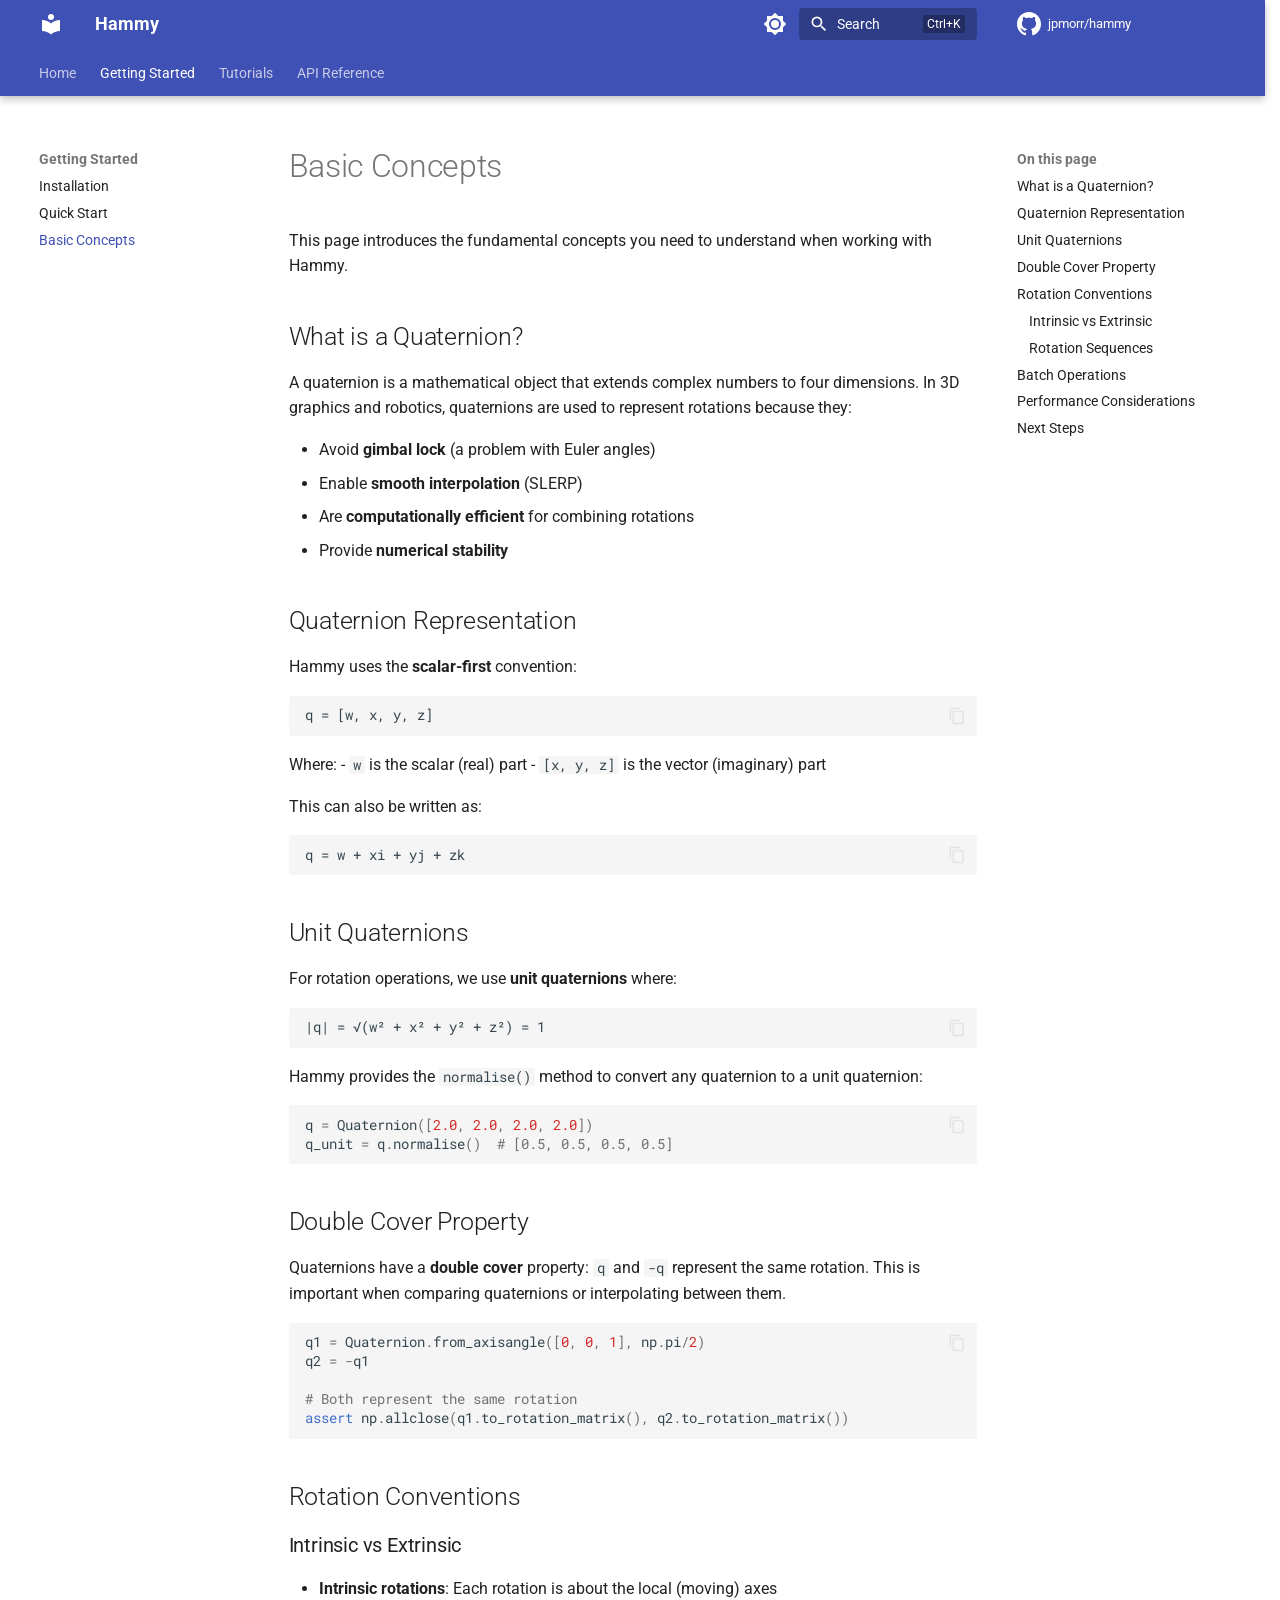
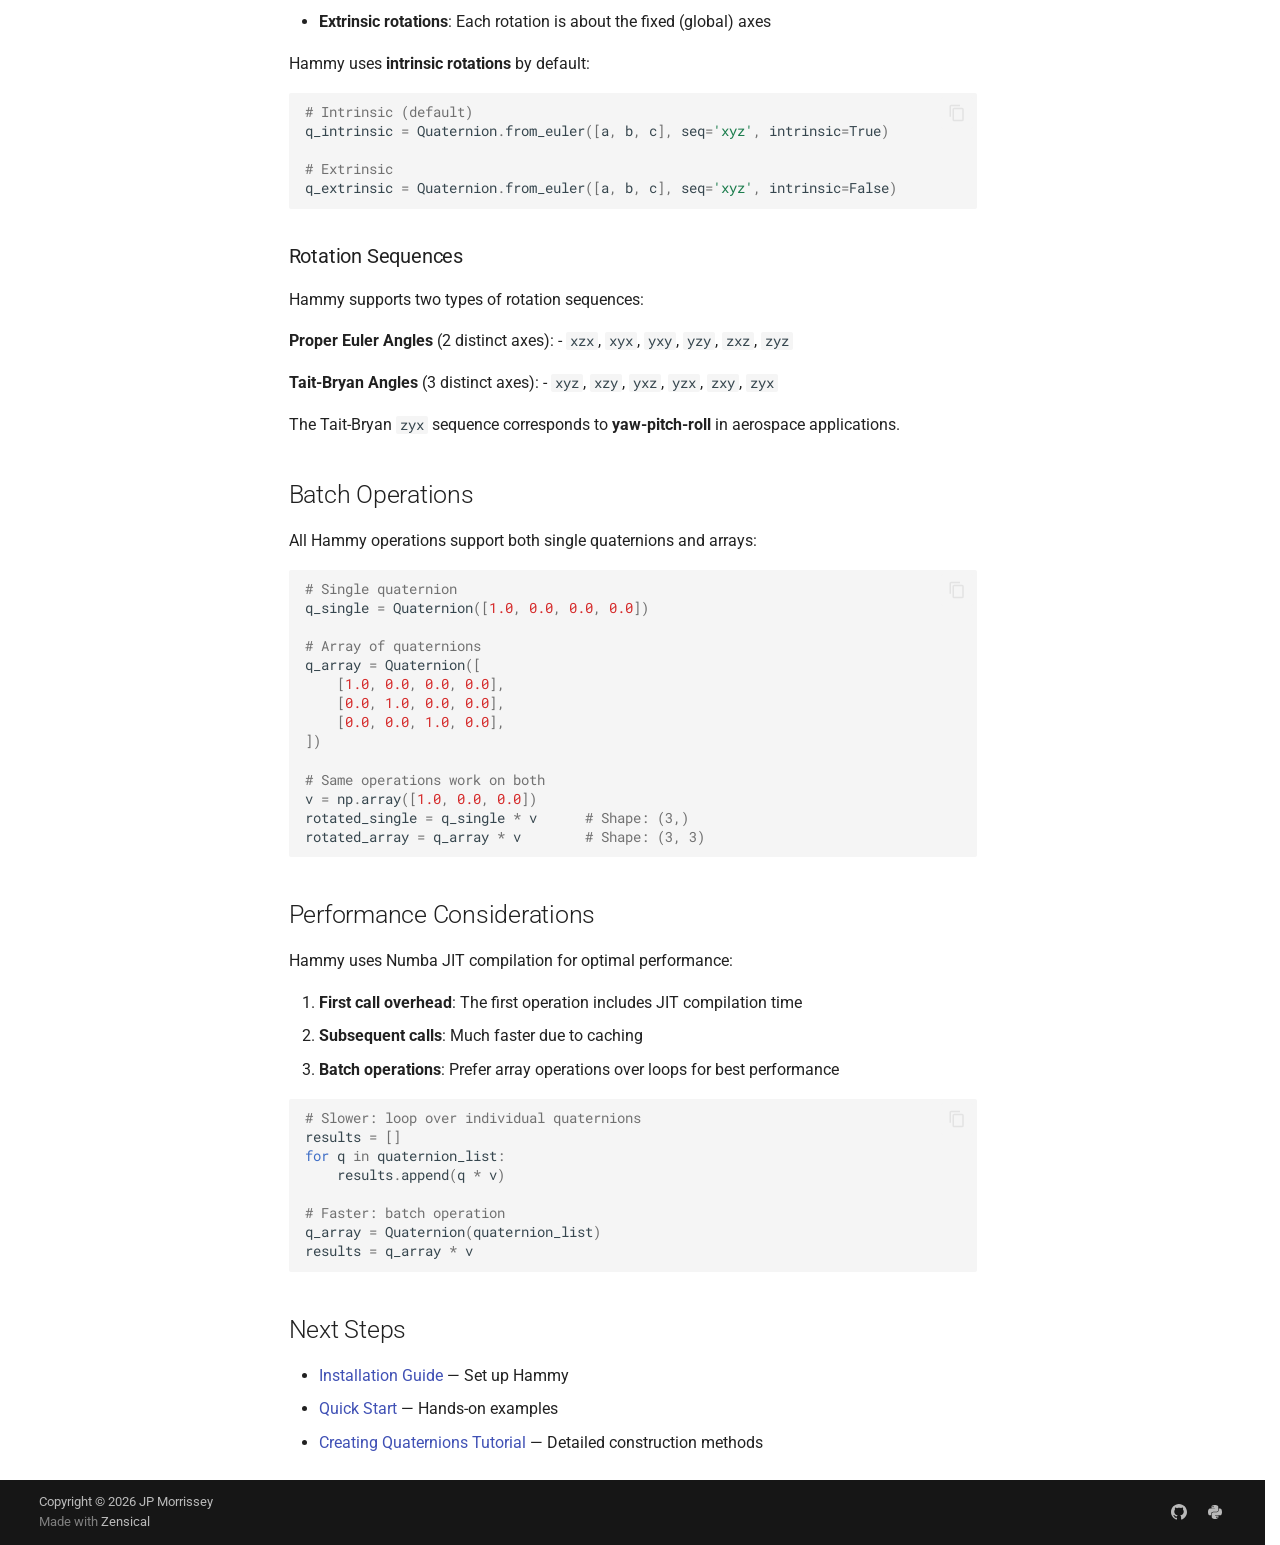
==== commit a131d424: "deploy: 86c9999fd5896e98f51ecc3a633f2f445c3ece67" ====
--- a/getting-started/concepts/index.html
+++ b/getting-started/concepts/index.html
@@ -10,7 +10,7 @@
       
       
       
-        <link rel="canonical" href="https://jpmorrise.github.io/hammy/getting-started/concepts/">
+        <link rel="canonical" href="https://jpmorr.github.io/hammy/getting-started/concepts/">
       
       
       
@@ -172,13 +172,13 @@
     
     <div class="md-header__source">
       
-        <a href="https://github.com/jpmorrise/hammy" title="Go to repository" class="md-source" data-md-component="source">
+        <a href="https://github.com/jpmorr/hammy" title="Go to repository" class="md-source" data-md-component="source">
   <div class="md-source__icon md-icon">
     
     <svg xmlns="http://www.w3.org/2000/svg" viewBox="0 0 512 512"><!--! Font Awesome Free 7.3.1 by @fontawesome - https://fontawesome.com License - https://fontawesome.com/license/free (Icons: CC BY 4.0, Fonts: SIL OFL 1.1, Code: MIT License) Copyright 2026 Fonticons, Inc.--><path fill="currentColor" d="M216.5 362.5c-66-8-112.5-55.5-112.5-117 0-25 9-52 24-70-6.5-16.5-5.5-51.5 2-66 20-2.5 47 8 63 22.5 19-6 39-9 63.5-9s44.5 3 62.5 8.5c15.5-14 43-24.5 63-22 7 13.5 8 48.5 1.5 65.5 16 19 24.5 44.5 24.5 70.5 0 61.5-46.5 108-113.5 116.5 17 11 28.5 35 28.5 62.5v52c0 15 12.5 23.5 27.5 17.5C441 459.5 512 369 512 257 512 115.5 397 0 255.5 0S0 115.5 0 257c0 111 70.5 203 165.5 237.5 13.5 5 26.5-4 26.5-17.5v-40c-7 3-16 5-24 5-33 0-52.5-18-66.5-51.5-5.5-13.5-11.5-21.5-23-23-6-.5-8-3-8-6 0-6 10-10.5 20-10.5 14.5 0 27 9 40 27.5 10 14.5 20.5 21 33 21s20.5-4.5 32-16c8.5-8.5 15-16 21-21"/></svg>
   </div>
   <div class="md-source__repository">
-    jpmorrise/hammy
+    jpmorr/hammy
   </div>
 </a>
       
@@ -339,13 +339,13 @@
   </label>
   
     <div class="md-nav__source">
-      <a href="https://github.com/jpmorrise/hammy" title="Go to repository" class="md-source" data-md-component="source">
+      <a href="https://github.com/jpmorr/hammy" title="Go to repository" class="md-source" data-md-component="source">
   <div class="md-source__icon md-icon">
     
     <svg xmlns="http://www.w3.org/2000/svg" viewBox="0 0 512 512"><!--! Font Awesome Free 7.3.1 by @fontawesome - https://fontawesome.com License - https://fontawesome.com/license/free (Icons: CC BY 4.0, Fonts: SIL OFL 1.1, Code: MIT License) Copyright 2026 Fonticons, Inc.--><path fill="currentColor" d="M216.5 362.5c-66-8-112.5-55.5-112.5-117 0-25 9-52 24-70-6.5-16.5-5.5-51.5 2-66 20-2.5 47 8 63 22.5 19-6 39-9 63.5-9s44.5 3 62.5 8.5c15.5-14 43-24.5 63-22 7 13.5 8 48.5 1.5 65.5 16 19 24.5 44.5 24.5 70.5 0 61.5-46.5 108-113.5 116.5 17 11 28.5 35 28.5 62.5v52c0 15 12.5 23.5 27.5 17.5C441 459.5 512 369 512 257 512 115.5 397 0 255.5 0S0 115.5 0 257c0 111 70.5 203 165.5 237.5 13.5 5 26.5-4 26.5-17.5v-40c-7 3-16 5-24 5-33 0-52.5-18-66.5-51.5-5.5-13.5-11.5-21.5-23-23-6-.5-8-3-8-6 0-6 10-10.5 20-10.5 14.5 0 27 9 40 27.5 10 14.5 20.5 21 33 21s20.5-4.5 32-16c8.5-8.5 15-16 21-21"/></svg>
   </div>
   <div class="md-source__repository">
-    jpmorrise/hammy
+    jpmorr/hammy
   </div>
 </a>
     </div>
@@ -1336,7 +1336,7 @@
       
       
     
-    <a href="https://github.com/jpmorrise/hammy" target="_blank" rel="noopener" title="github.com" class="md-social__link">
+    <a href="https://github.com/jpmorr/hammy" target="_blank" rel="noopener" title="github.com" class="md-social__link">
       <svg xmlns="http://www.w3.org/2000/svg" viewBox="0 0 512 512"><!--! Font Awesome Free 7.3.1 by @fontawesome - https://fontawesome.com License - https://fontawesome.com/license/free (Icons: CC BY 4.0, Fonts: SIL OFL 1.1, Code: MIT License) Copyright 2026 Fonticons, Inc.--><path fill="currentColor" d="M216.5 362.5c-66-8-112.5-55.5-112.5-117 0-25 9-52 24-70-6.5-16.5-5.5-51.5 2-66 20-2.5 47 8 63 22.5 19-6 39-9 63.5-9s44.5 3 62.5 8.5c15.5-14 43-24.5 63-22 7 13.5 8 48.5 1.5 65.5 16 19 24.5 44.5 24.5 70.5 0 61.5-46.5 108-113.5 116.5 17 11 28.5 35 28.5 62.5v52c0 15 12.5 23.5 27.5 17.5C441 459.5 512 369 512 257 512 115.5 397 0 255.5 0S0 115.5 0 257c0 111 70.5 203 165.5 237.5 13.5 5 26.5-4 26.5-17.5v-40c-7 3-16 5-24 5-33 0-52.5-18-66.5-51.5-5.5-13.5-11.5-21.5-23-23-6-.5-8-3-8-6 0-6 10-10.5 20-10.5 14.5 0 27 9 40 27.5 10 14.5 20.5 21 33 21s20.5-4.5 32-16c8.5-8.5 15-16 21-21"/></svg>
     </a>
   
